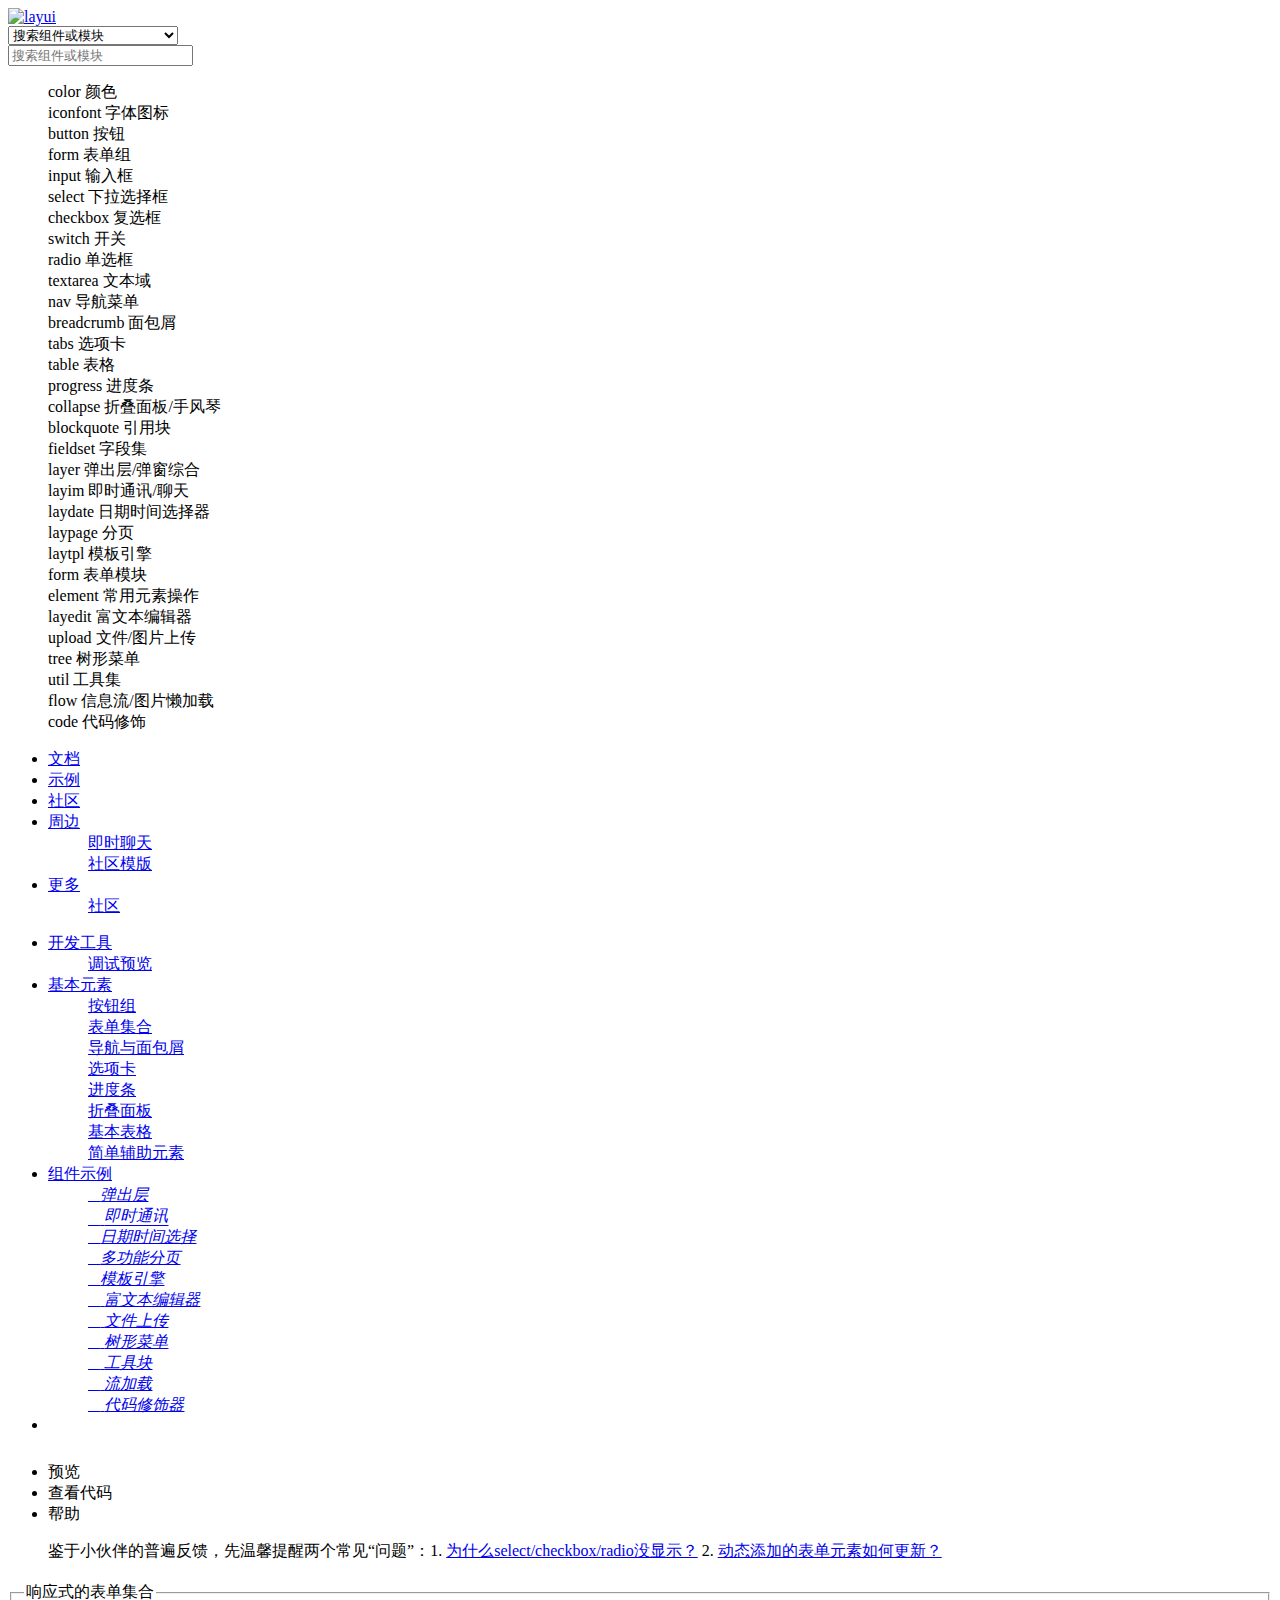
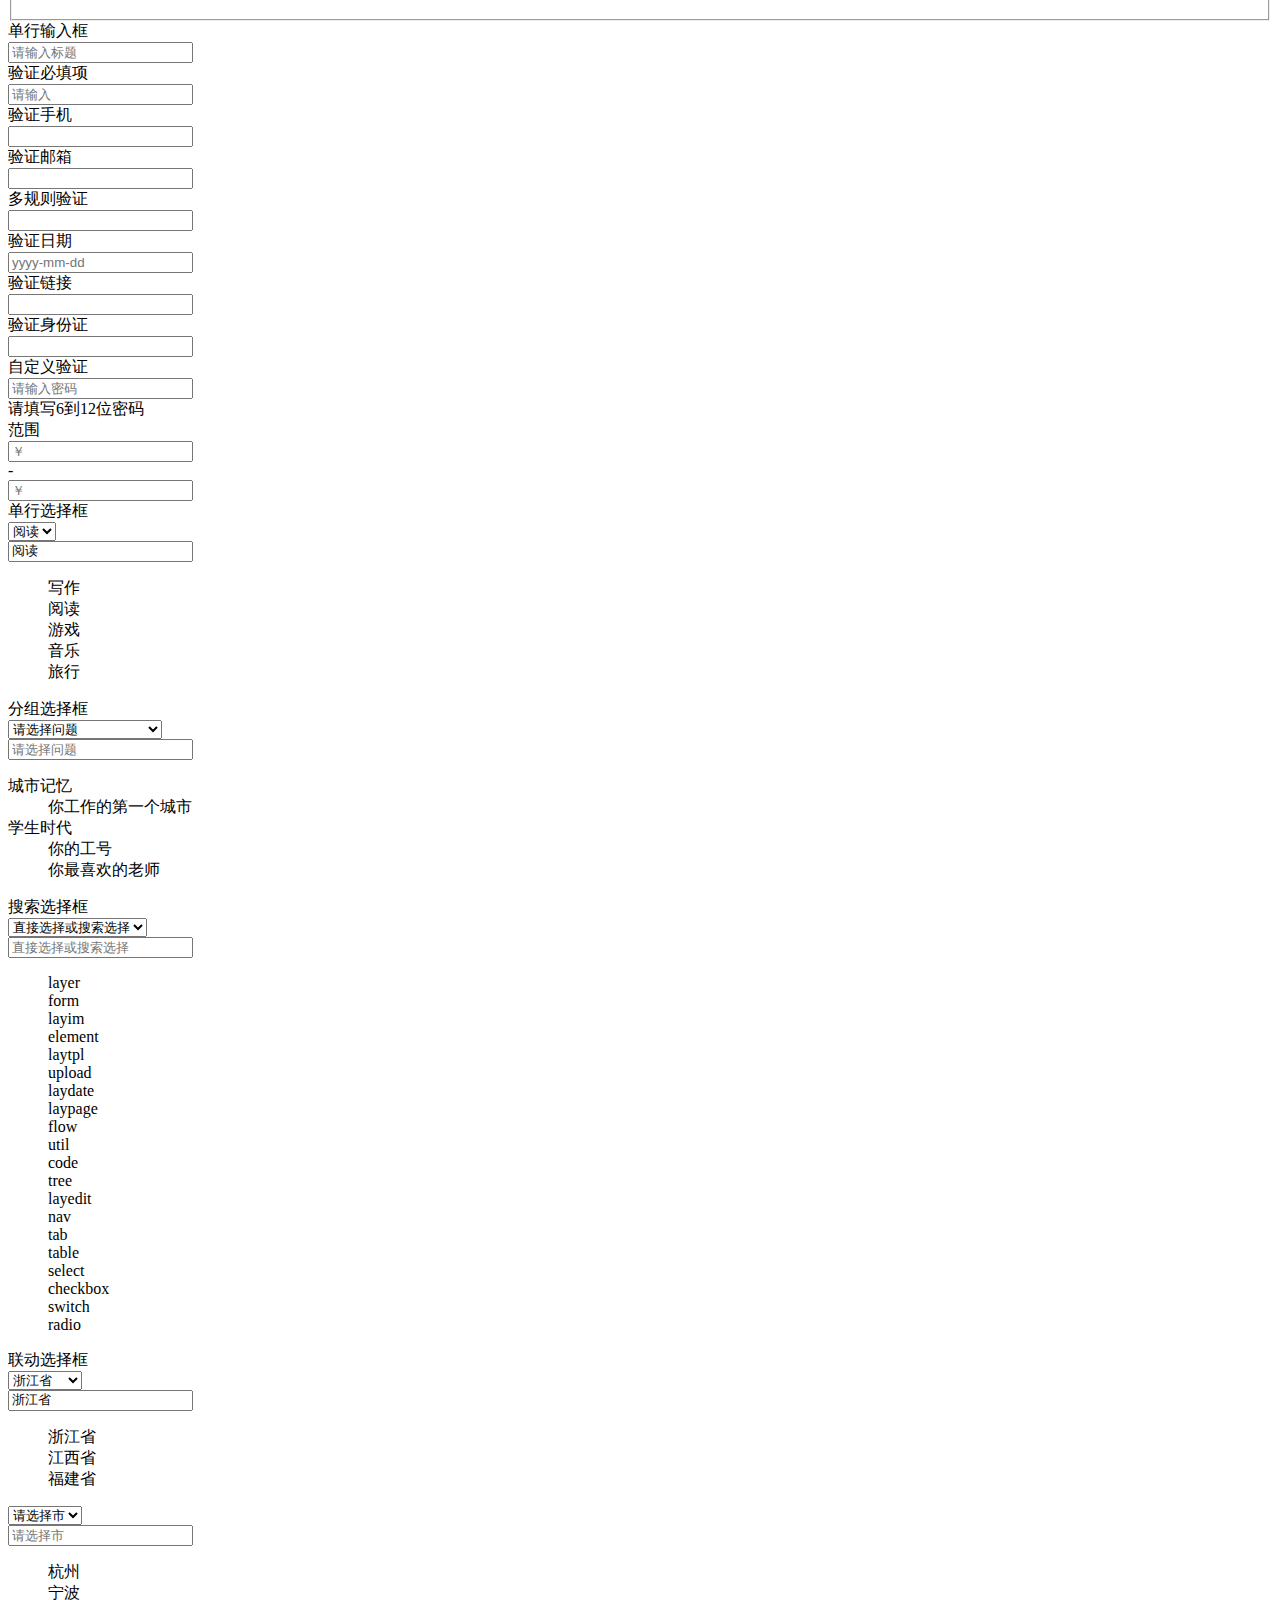
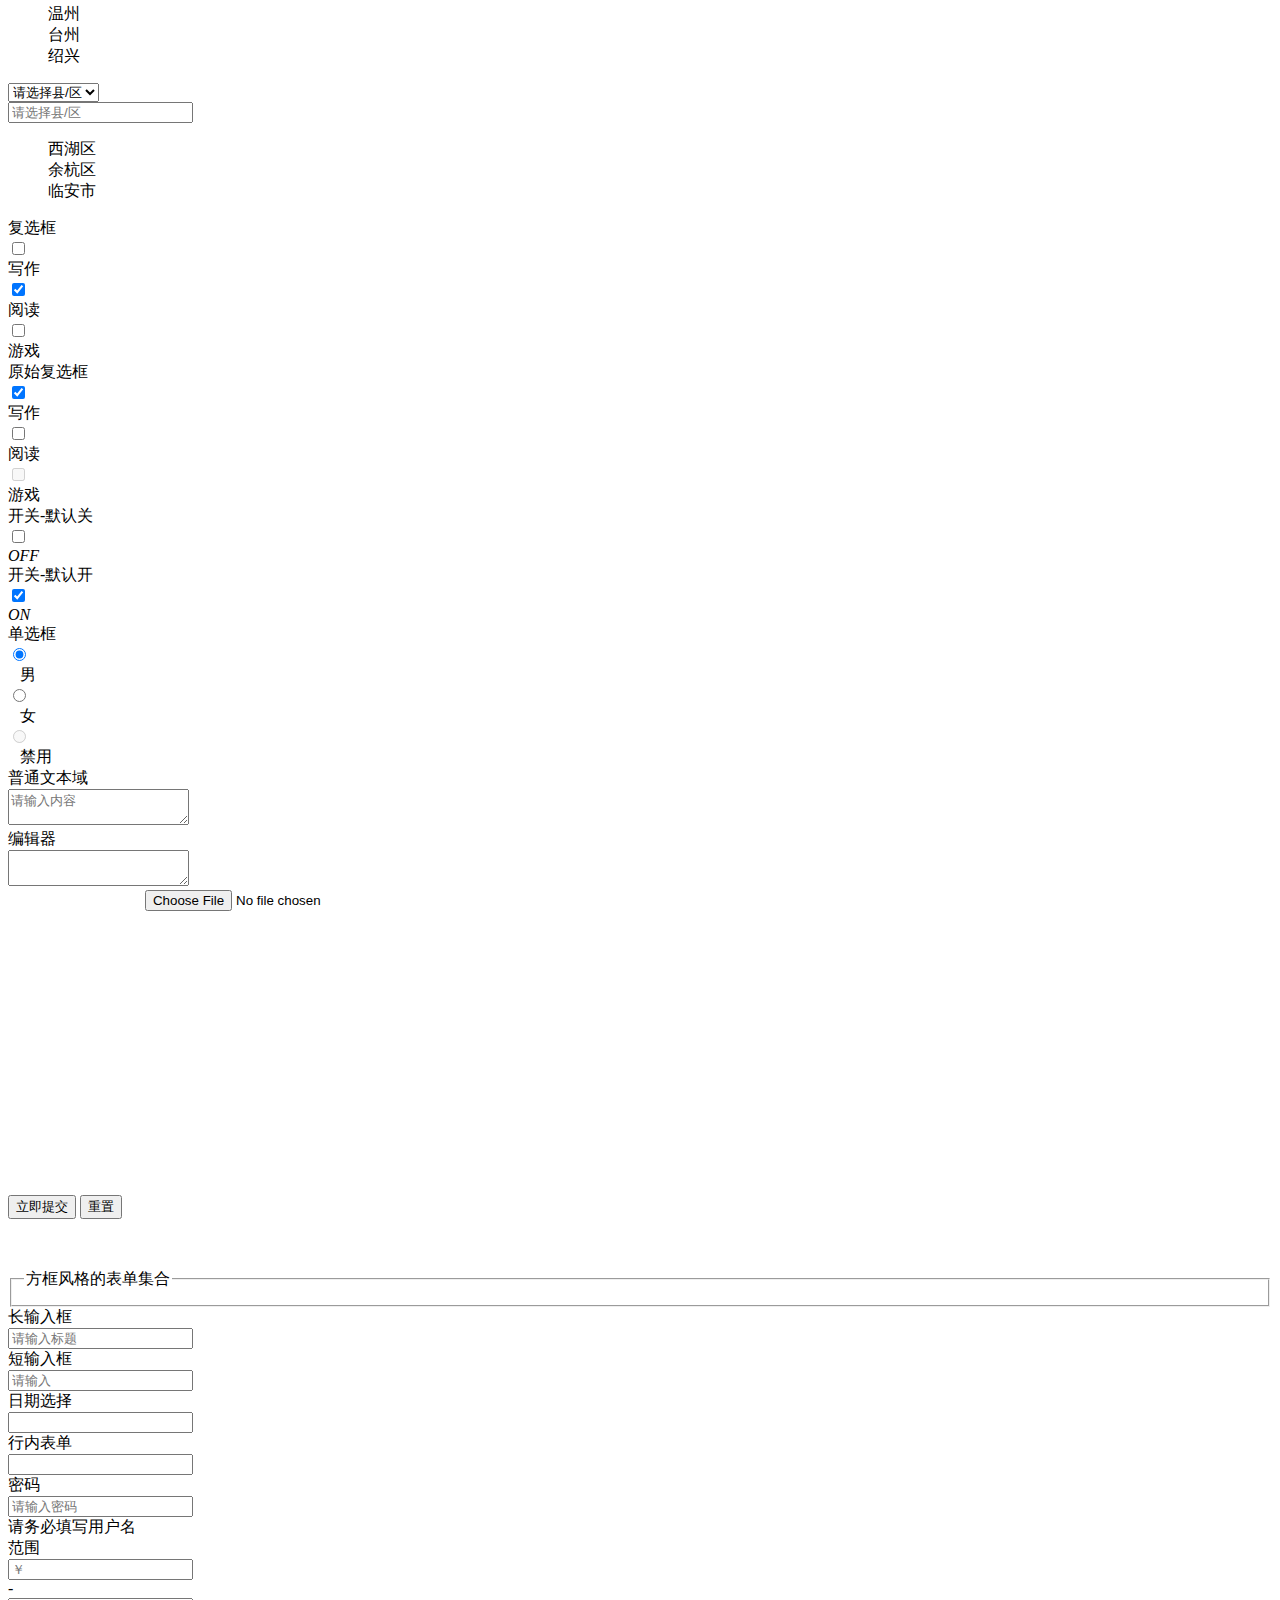
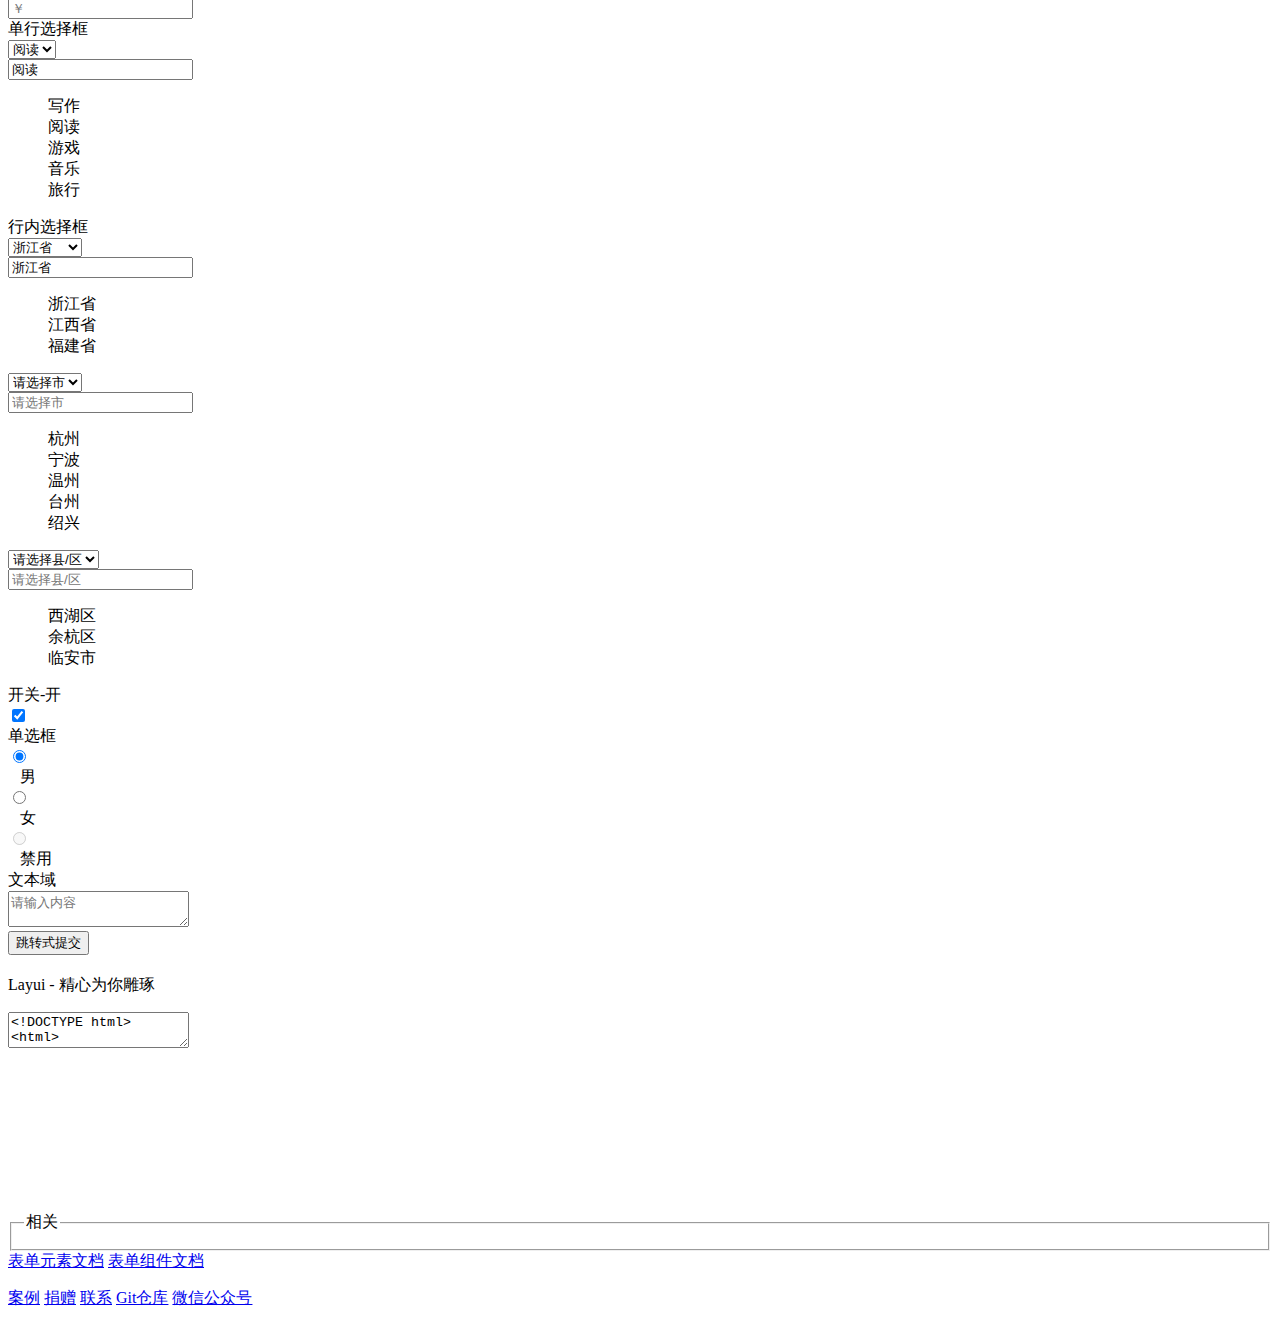
==== admin/static/index.html @ a44e9fb3 "fix add static file that has was included html and js files" ====
<!DOCTYPE html>
<html>
<head>
<head>
<meta charset="utf-8">
<title>admin sblog</title>
<meta name="renderer" content="webkit">
  <meta http-equiv="X-UA-Compatible" content="IE=edge,chrome=1">
  <meta name="viewport" content="width=device-width, initial-scale=1, maximum-scale=1">
  <meta name="apple-mobile-web-app-status-bar-style" content="black"> 
  <meta name="apple-mobile-web-app-capable" content="yes">
  <meta name="format-detection" content="telephone=no">
  
  <link rel="stylesheet" href="/static/layui/src/css/layui.css" media="all">
  <link rel="stylesheet" href="/static/css/glob.css" media="all">
  
</head>
<body>
<div class="layui-layout layui-layout-admin">
<!--" {{{-->
<div class="layui-header header header-demo">
  <div class="layui-main">
    <a class="logo" href="/">
      <img src="//res.layui.com/images/layui/logo.png" alt="layui">
    </a>
    <div class="layui-form component">
      <select lay-search="" lay-filter="component">
        <option value="">搜索组件或模块</option>
        <option value="element/color.html">color 颜色</option>
        <option value="element/icon.html">iconfont 字体图标</option>
        <option value="element/button.html">button 按钮</option>
        <option value="element/form.html">form 表单组</option>
        <option value="element/form.html#input">input 输入框</option>
        <option value="element/form.html#select">select 下拉选择框</option>
        <option value="element/form.html#checkbox">checkbox 复选框</option>
        <option value="element/form.html#switch">switch 开关</option>
        <option value="element/form.html#radio">radio 单选框</option>
        <option value="element/form.html#textarea">textarea 文本域</option>
        <option value="element/nav.html">nav 导航菜单</option>
        <option value="element/nav.html#breadcrumb">breadcrumb 面包屑</option>
        <option value="element/tab.html">tabs 选项卡</option>
        <option value="element/table.html">table 表格</option>
        <option value="element/progress.html">progress 进度条</option>
        <option value="element/collapse.html">collapse 折叠面板/手风琴</option>
        <option value="element/auxiliar.html#blockquote">blockquote 引用块</option>
        <option value="element/auxiliar.html#fieldset">fieldset 字段集</option>
        <option value="modules/layer.html">layer 弹出层/弹窗综合</option>
        <option value="modules/layim.html">layim 即时通讯/聊天</option>
        <option value="modules/laydate.html">laydate 日期时间选择器</option>
        <option value="modules/laypage.html">laypage 分页</option>
        <option value="modules/laytpl.html">laytpl 模板引擎</option>
        <option value="modules/form.html">form 表单模块</option>
        <option value="modules/element.html">element 常用元素操作</option>
        <option value="modules/layedit.html">layedit 富文本编辑器</option>
        <option value="modules/upload.html">upload 文件/图片上传</option>
        <option value="modules/tree.html">tree 树形菜单</option>
        <option value="modules/util.html">util 工具集</option>
        <option value="modules/flow.html">flow 信息流/图片懒加载</option>
        <option value="modules/code.html">code 代码修饰</option>
      </select><div class="layui-unselect layui-form-select"><div class="layui-select-title"><input type="text" placeholder="搜索组件或模块" value="" class="layui-input layui-unselect"><i class="layui-edge"></i></div><dl class="layui-anim layui-anim-upbit"><dd lay-value="element/color.html" class="">color 颜色</dd><dd lay-value="element/icon.html" class="">iconfont 字体图标</dd><dd lay-value="element/button.html" class="">button 按钮</dd><dd lay-value="element/form.html" class="">form 表单组</dd><dd lay-value="element/form.html#input" class="">input 输入框</dd><dd lay-value="element/form.html#select" class="">select 下拉选择框</dd><dd lay-value="element/form.html#checkbox" class="">checkbox 复选框</dd><dd lay-value="element/form.html#switch" class="">switch 开关</dd><dd lay-value="element/form.html#radio" class="">radio 单选框</dd><dd lay-value="element/form.html#textarea" class="">textarea 文本域</dd><dd lay-value="element/nav.html" class="">nav 导航菜单</dd><dd lay-value="element/nav.html#breadcrumb" class="">breadcrumb 面包屑</dd><dd lay-value="element/tab.html" class="">tabs 选项卡</dd><dd lay-value="element/table.html" class="">table 表格</dd><dd lay-value="element/progress.html" class="">progress 进度条</dd><dd lay-value="element/collapse.html" class="">collapse 折叠面板/手风琴</dd><dd lay-value="element/auxiliar.html#blockquote" class="">blockquote 引用块</dd><dd lay-value="element/auxiliar.html#fieldset" class="">fieldset 字段集</dd><dd lay-value="modules/layer.html" class="">layer 弹出层/弹窗综合</dd><dd lay-value="modules/layim.html" class="">layim 即时通讯/聊天</dd><dd lay-value="modules/laydate.html" class="">laydate 日期时间选择器</dd><dd lay-value="modules/laypage.html" class="">laypage 分页</dd><dd lay-value="modules/laytpl.html" class="">laytpl 模板引擎</dd><dd lay-value="modules/form.html" class="">form 表单模块</dd><dd lay-value="modules/element.html" class="">element 常用元素操作</dd><dd lay-value="modules/layedit.html" class="">layedit 富文本编辑器</dd><dd lay-value="modules/upload.html" class="">upload 文件/图片上传</dd><dd lay-value="modules/tree.html" class="">tree 树形菜单</dd><dd lay-value="modules/util.html" class="">util 工具集</dd><dd lay-value="modules/flow.html" class="">flow 信息流/图片懒加载</dd><dd lay-value="modules/code.html" class="">code 代码修饰</dd></dl></div>
    </div>
    <ul class="layui-nav" pc="">
      <li class="layui-nav-item ">
        <a href="/doc/">文档</a>
      </li>
      <li class="layui-nav-item layui-this">
        <a href="/demo/">示例</a>
      </li>
      <!--<li class="layui-nav-item" pc>
        <a href="/xx/" target="_blank">后台</a>
      </li>-->
      <li class="layui-nav-item" pc="">
        <a href="http://fly.layui.com/" target="_blank">社区</a>
      </li>
      <li class="layui-nav-item" pc="">
        <a href="javascript:;">周边<span class="layui-nav-more"></span></a>
        <dl class="layui-nav-child">
          <dd><a href="http://layim.layui.com/" target="_blank">即时聊天</a></dd>
          <dd><a href="http://fly.layui.com/jie/8157.html" target="_blank">社区模版</a></dd>
        </dl>
      </li>
      <li class="layui-nav-item" mobile="">
        <a href="javascript:;">更多<span class="layui-nav-more"></span></a>
        <dl class="layui-nav-child">
          <dd><a href="http://fly.layui.com/" target="_blank">社区</a></dd>
        </dl>
      </li>
    <span class="layui-nav-bar"></span></ul>
  </div>
</div>

<!--" }}}-->

<!--{{{ silder-->
<div class="layui-side layui-bg-black">
    <div class="layui-side-scroll">
      
<ul class="layui-nav layui-nav-tree site-demo-nav">
  
  <li class="layui-nav-item layui-nav-itemed">
    <a class="javascript:;" href="javascript:;">开发工具<span class="layui-nav-more"></span></a>
    <dl class="layui-nav-child">
      <dd>
        <a href="/demo/">调试预览</a>
      </dd>
    </dl>
  </li>
  
  <li class="layui-nav-item layui-nav-itemed">
    <a class="javascript:;" href="javascript:;">基本元素<span class="layui-nav-more"></span></a>
    <dl class="layui-nav-child">
      <dd class="">
        <a href="/demo/button.html">按钮组</a>
      </dd>
      <dd class="">
        <a href="/demo/form.html">表单集合</a>
      </dd>
      <dd class="">
        <a href="/demo/nav.html">导航与面包屑</a>
      </dd>
      <dd class="">
        <a href="/demo/tab.html">选项卡</a>
      </dd>
      <dd class="">
        <a href="/demo/progress.html">进度条</a>
      </dd>
      <dd class="">
        <a href="/demo/collapse.html">折叠面板</a>
      </dd>
      <dd class="">
        <a href="/demo/table.html">基本表格</a>
      </dd>
      <dd class="">
        <a href="/demo/auxiliar.html">简单辅助元素</a>
      </dd>
    </dl>
  </li>
  
  <li class="layui-nav-item layui-nav-itemed">
    <a class="javascript:;" href="javascript:;">组件示例<span class="layui-nav-more"></span></a>
    <dl class="layui-nav-child">
      <dd class="layui-this">
        <a href="/demo/layer.html">
          <i class="layui-icon" style="top: 3px;"></i><cite>弹出层</cite>
        </a>
      </dd>
       <dd class="">
        <a href="/demo/layim.html">
          <i class="layui-icon" style="position: relative; top: 3px;"></i>
          <cite>即时通讯</cite>
        </a>
      </dd>
       <dd class="">
        <a href="/demo/laydate.html">
          <i class="layui-icon" style="top: 1px;"></i><cite>日期时间选择</cite>
        </a>
      </dd>
       <dd class="">
        <a href="/demo/laypage.html">
          <i class="layui-icon"></i><cite>多功能分页</cite>
        </a>
      </dd>
       <dd class="">
        <a href="/demo/laytpl.html">
          <i class="layui-icon"></i><cite>模板引擎</cite>
        </a>
      </dd>
       <dd class="">
        <a href="/demo/layedit.html">
          <i class="layui-icon"></i>
          <cite>富文本编辑器</cite>
        </a>
      </dd>
       <dd class="">
        <a href="/demo/upload.html">
          <i class="layui-icon"></i>
          <cite>文件上传</cite>
        </a>
      </dd>
       <dd class="">
        <a href="/demo/tree.html">
          <i class="layui-icon"></i>
          <cite>树形菜单</cite>
        </a>
      </dd>
      <dd class="">
        <a href="/demo/util.html">
          <i class="layui-icon"></i>
          <cite>工具块</cite>
        </a>
      </dd>
      <dd class="">
        <a href="/demo/flow.html">
          <i class="layui-icon"></i>
          <cite>流加载</cite>
        </a>
      </dd>
      <dd class="">
        <a href="/demo/code.html">
          <i class="layui-icon" style="top: 1px;"></i>
          <cite>代码修饰器</cite>
        </a>
      </dd>
    </dl>
  </li>
  
  <li class="layui-nav-item" style="height: 30px; text-align: center"></li>
<span class="layui-nav-bar" style="top: 85px; height: 45px; opacity: 1;"></span></ul>

    </div>
  </div>
<!--" }}}-->

<!--" {{{main brief-->
<div class="layui-tab layui-tab-brief" lay-filter="demoTitle">
    <ul class="layui-tab-title site-demo-title">
      <li class="layui-this">预览</li>
      <li>查看代码</li>
      <li>帮助</li>
    </ul>
    <div class="layui-body layui-tab-content site-demo site-demo-body">
    
    
      <div class="layui-tab-item layui-show">
        <div class="layui-main">
          <div id="LAY_preview">
          
<blockquote class="layui-elem-quote">
  鉴于小伙伴的普遍反馈，先温馨提醒两个常见“问题”：1. <a href="http://www.layui.com/doc/base/faq.html#form" target="_blank">为什么select/checkbox/radio没显示？</a> 2. <a href="http://www.layui.com/doc/modules/form.html#render" target="_blank">动态添加的表单元素如何更新？</a>
</blockquote>
              
<fieldset class="layui-elem-field layui-field-title" style="margin-top: 20px;">
  <legend>响应式的表单集合</legend>
</fieldset>
 
<form class="layui-form" action="">
  <div class="layui-form-item">
    <label class="layui-form-label">单行输入框</label>
    <div class="layui-input-block">
      <input type="text" name="title" lay-verify="title" autocomplete="off" placeholder="请输入标题" class="layui-input">
    </div>
  </div>
  <div class="layui-form-item">
    <label class="layui-form-label">验证必填项</label>
    <div class="layui-input-block">
      <input type="text" name="username" lay-verify="required" placeholder="请输入" autocomplete="off" class="layui-input">
    </div>
  </div>
  
  <div class="layui-form-item">
    <div class="layui-inline">
      <label class="layui-form-label">验证手机</label>
      <div class="layui-input-inline">
        <input type="tel" name="phone" lay-verify="phone" autocomplete="off" class="layui-input">
      </div>
    </div>
    <div class="layui-inline">
      <label class="layui-form-label">验证邮箱</label>
      <div class="layui-input-inline">
        <input type="text" name="email" lay-verify="email" autocomplete="off" class="layui-input">
      </div>
    </div>
  </div>
  
  <div class="layui-form-item">
    <div class="layui-inline">
      <label class="layui-form-label">多规则验证</label>
      <div class="layui-input-inline">
        <input type="text" name="number" lay-verify="required|number" autocomplete="off" class="layui-input">
      </div>
    </div>
    <div class="layui-inline">
      <label class="layui-form-label">验证日期</label>
      <div class="layui-input-inline">
        <input type="text" name="date" id="date" lay-verify="date" placeholder="yyyy-mm-dd" autocomplete="off" class="layui-input" onclick="layui.laydate({elem: this})">
      </div>
    </div>
    <div class="layui-inline">
      <label class="layui-form-label">验证链接</label>
      <div class="layui-input-inline">
        <input type="tel" name="url" lay-verify="url" autocomplete="off" class="layui-input">
      </div>
    </div>
  </div>
  
  <div class="layui-form-item">
    <label class="layui-form-label">验证身份证</label>
    <div class="layui-input-block">
      <input type="text" name="identity" lay-verify="identity" placeholder="" autocomplete="off" class="layui-input">
    </div>
  </div>
  <div class="layui-form-item">
    <label class="layui-form-label">自定义验证</label>
    <div class="layui-input-inline">
      <input type="password" name="password" lay-verify="pass" placeholder="请输入密码" autocomplete="off" class="layui-input">
    </div>
    <div class="layui-form-mid layui-word-aux">请填写6到12位密码</div>
  </div>
  
  <div class="layui-form-item">
    <div class="layui-inline">
      <label class="layui-form-label">范围</label>
      <div class="layui-input-inline" style="width: 100px;">
        <input type="text" name="price_min" placeholder="￥" autocomplete="off" class="layui-input">
      </div>
      <div class="layui-form-mid">-</div>
      <div class="layui-input-inline" style="width: 100px;">
        <input type="text" name="price_max" placeholder="￥" autocomplete="off" class="layui-input">
      </div>
    </div>
  </div>
  
  <div class="layui-form-item">
    <label class="layui-form-label">单行选择框</label>
    <div class="layui-input-block">
      <select name="interest" lay-filter="aihao">
        <option value=""></option>
        <option value="0">写作</option>
        <option value="1" selected="">阅读</option>
        <option value="2">游戏</option>
        <option value="3">音乐</option>
        <option value="4">旅行</option>
      </select><div class="layui-unselect layui-form-select"><div class="layui-select-title"><input type="text" placeholder="请选择" value="阅读" readonly="" class="layui-input layui-unselect"><i class="layui-edge"></i></div><dl class="layui-anim layui-anim-upbit"><dd lay-value="0" class="">写作</dd><dd lay-value="1" class="layui-this">阅读</dd><dd lay-value="2" class="">游戏</dd><dd lay-value="3" class="">音乐</dd><dd lay-value="4" class="">旅行</dd></dl></div>
    </div>
  </div>
  
  
  <div class="layui-form-item">
    <div class="layui-inline">
      <label class="layui-form-label">分组选择框</label>
      <div class="layui-input-inline">
        <select name="quiz">
          <option value="">请选择问题</option>
          <optgroup label="城市记忆">
            <option value="你工作的第一个城市">你工作的第一个城市</option>
          </optgroup>
          <optgroup label="学生时代">
            <option value="你的工号">你的工号</option>
            <option value="你最喜欢的老师">你最喜欢的老师</option>
          </optgroup>
        </select><div class="layui-unselect layui-form-select"><div class="layui-select-title"><input type="text" placeholder="请选择问题" value="" readonly="" class="layui-input layui-unselect"><i class="layui-edge"></i></div><dl class="layui-anim layui-anim-upbit layui-select-group"><dt>城市记忆</dt><dd lay-value="你工作的第一个城市" class="">你工作的第一个城市</dd><dt>学生时代</dt><dd lay-value="你的工号" class="">你的工号</dd><dd lay-value="你最喜欢的老师" class="">你最喜欢的老师</dd></dl></div>
      </div>
    </div>
    <div class="layui-inline">
      <label class="layui-form-label">搜索选择框</label>
      <div class="layui-input-inline">
        <select name="modules" lay-verify="required" lay-search="">
          <option value="">直接选择或搜索选择</option>
          <option value="1">layer</option>
          <option value="2">form</option>
          <option value="3">layim</option>
          <option value="4">element</option>
          <option value="5">laytpl</option>
          <option value="6">upload</option>
          <option value="7">laydate</option>
          <option value="8">laypage</option>
          <option value="9">flow</option>
          <option value="10">util</option>
          <option value="11">code</option>
          <option value="12">tree</option>
          <option value="13">layedit</option>
          <option value="14">nav</option>
          <option value="15">tab</option>
          <option value="16">table</option>
          <option value="17">select</option>
          <option value="18">checkbox</option>
          <option value="19">switch</option>
          <option value="20">radio</option>
        </select><div class="layui-unselect layui-form-select"><div class="layui-select-title"><input type="text" placeholder="直接选择或搜索选择" value="" class="layui-input layui-unselect"><i class="layui-edge"></i></div><dl class="layui-anim layui-anim-upbit"><dd lay-value="1" class="">layer</dd><dd lay-value="2" class="">form</dd><dd lay-value="3" class="">layim</dd><dd lay-value="4" class="">element</dd><dd lay-value="5" class="">laytpl</dd><dd lay-value="6" class="">upload</dd><dd lay-value="7" class="">laydate</dd><dd lay-value="8" class="">laypage</dd><dd lay-value="9" class="">flow</dd><dd lay-value="10" class="">util</dd><dd lay-value="11" class="">code</dd><dd lay-value="12" class="">tree</dd><dd lay-value="13" class="">layedit</dd><dd lay-value="14" class="">nav</dd><dd lay-value="15" class="">tab</dd><dd lay-value="16" class="">table</dd><dd lay-value="17" class="">select</dd><dd lay-value="18" class="">checkbox</dd><dd lay-value="19" class="">switch</dd><dd lay-value="20" class="">radio</dd></dl></div>
      </div>
    </div>
  </div>
  
  <div class="layui-form-item">
    <label class="layui-form-label">联动选择框</label>
    <div class="layui-input-inline">
      <select name="quiz1">
        <option value="">请选择省</option>
        <option value="浙江" selected="">浙江省</option>
        <option value="你的工号">江西省</option>
        <option value="你最喜欢的老师">福建省</option>
      </select><div class="layui-unselect layui-form-select"><div class="layui-select-title"><input type="text" placeholder="请选择省" value="浙江省" readonly="" class="layui-input layui-unselect"><i class="layui-edge"></i></div><dl class="layui-anim layui-anim-upbit"><dd lay-value="浙江" class="layui-this">浙江省</dd><dd lay-value="你的工号" class="">江西省</dd><dd lay-value="你最喜欢的老师" class="">福建省</dd></dl></div>
    </div>
    <div class="layui-input-inline">
      <select name="quiz2">
        <option value="">请选择市</option>
        <option value="杭州">杭州</option>
        <option value="宁波" disabled="">宁波</option>
        <option value="温州">温州</option>
        <option value="温州">台州</option>
        <option value="温州">绍兴</option>
      </select><div class="layui-unselect layui-form-select"><div class="layui-select-title"><input type="text" placeholder="请选择市" value="" readonly="" class="layui-input layui-unselect"><i class="layui-edge"></i></div><dl class="layui-anim layui-anim-upbit"><dd lay-value="杭州" class="">杭州</dd><dd lay-value="宁波" class=" layui-disabled">宁波</dd><dd lay-value="温州" class="">温州</dd><dd lay-value="温州" class="">台州</dd><dd lay-value="温州" class="">绍兴</dd></dl></div>
    </div>
    <div class="layui-input-inline">
      <select name="quiz3">
        <option value="">请选择县/区</option>
        <option value="西湖区">西湖区</option>
        <option value="余杭区">余杭区</option>
        <option value="拱墅区">临安市</option>
      </select><div class="layui-unselect layui-form-select"><div class="layui-select-title"><input type="text" placeholder="请选择县/区" value="" readonly="" class="layui-input layui-unselect"><i class="layui-edge"></i></div><dl class="layui-anim layui-anim-upbit"><dd lay-value="西湖区" class="">西湖区</dd><dd lay-value="余杭区" class="">余杭区</dd><dd lay-value="拱墅区" class="">临安市</dd></dl></div>
    </div>
  </div>
  
  <div class="layui-form-item">
    <label class="layui-form-label">复选框</label>
    <div class="layui-input-block">
      <input type="checkbox" name="like[write]" title="写作"><div class="layui-unselect layui-form-checkbox" lay-skin=""><span>写作</span><i class="layui-icon"></i></div>
      <input type="checkbox" name="like[read]" title="阅读" checked=""><div class="layui-unselect layui-form-checkbox layui-form-checked" lay-skin=""><span>阅读</span><i class="layui-icon"></i></div>
      <input type="checkbox" name="like[game]" title="游戏"><div class="layui-unselect layui-form-checkbox" lay-skin=""><span>游戏</span><i class="layui-icon"></i></div>
    </div>
  </div>
  
  <div class="layui-form-item" pane="">
    <label class="layui-form-label">原始复选框</label>
    <div class="layui-input-block">
      <input type="checkbox" name="like1[write]" lay-skin="primary" title="写作" checked=""><div class="layui-unselect layui-form-checkbox layui-form-checked" lay-skin="primary"><span>写作</span><i class="layui-icon"></i></div>
      <input type="checkbox" name="like1[read]" lay-skin="primary" title="阅读"><div class="layui-unselect layui-form-checkbox" lay-skin="primary"><span>阅读</span><i class="layui-icon"></i></div>
      <input type="checkbox" name="like1[game]" lay-skin="primary" title="游戏" disabled=""><div class="layui-unselect layui-form-checkbox layui-checkbox-disbaled layui-disabled" lay-skin="primary"><span>游戏</span><i class="layui-icon"></i></div>
    </div>
  </div>
  
  <div class="layui-form-item">
    <label class="layui-form-label">开关-默认关</label>
    <div class="layui-input-block">
      <input type="checkbox" name="close" lay-skin="switch" lay-text="ON|OFF"><div class="layui-unselect layui-form-switch" lay-skin="_switch"><em>OFF</em><i></i></div>
    </div>
  </div>
  <div class="layui-form-item">
    <label class="layui-form-label">开关-默认开</label>
    <div class="layui-input-block">
      <input type="checkbox" checked="" name="open" lay-skin="switch" lay-filter="switchTest" lay-text="ON|OFF"><div class="layui-unselect layui-form-switch layui-form-onswitch" lay-skin="_switch"><em>ON</em><i></i></div>
    </div>
  </div>
  <div class="layui-form-item">
    <label class="layui-form-label">单选框</label>
    <div class="layui-input-block">
      <input type="radio" name="sex" value="男" title="男" checked=""><div class="layui-unselect layui-form-radio layui-form-radioed"><i class="layui-anim layui-icon"></i><span>男</span></div>
      <input type="radio" name="sex" value="女" title="女"><div class="layui-unselect layui-form-radio"><i class="layui-anim layui-icon"></i><span>女</span></div>
      <input type="radio" name="sex" value="禁" title="禁用" disabled=""><div class="layui-unselect layui-form-radio layui-radio-disbaled layui-disabled"><i class="layui-anim layui-icon"></i><span>禁用</span></div>
    </div>
  </div>
  <div class="layui-form-item layui-form-text">
    <label class="layui-form-label">普通文本域</label>
    <div class="layui-input-block">
      <textarea placeholder="请输入内容" class="layui-textarea"></textarea>
    </div>
  </div>
  <div class="layui-form-item layui-form-text">
    <label class="layui-form-label">编辑器</label>
    <div class="layui-input-block">
      <textarea class="layui-textarea layui-hide" name="content" lay-verify="content" id="LAY_demo_editor"></textarea><div class="layui-layedit"><div class="layui-unselect layui-layedit-tool"><i class="layui-icon layedit-tool-b" title="加粗" lay-command="Bold" layedit-event="b" "=""></i><i class="layui-icon layedit-tool-i" title="斜体" lay-command="italic" layedit-event="i" "=""></i><i class="layui-icon layedit-tool-u" title="下划线" lay-command="underline" layedit-event="u" "=""></i><i class="layui-icon layedit-tool-d" title="删除线" lay-command="strikeThrough" layedit-event="d" "=""></i><span class="layedit-tool-mid"></span><i class="layui-icon layedit-tool-left" title="左对齐" lay-command="justifyLeft" layedit-event="left" "=""></i><i class="layui-icon layedit-tool-center" title="居中对齐" lay-command="justifyCenter" layedit-event="center" "=""></i><i class="layui-icon layedit-tool-right" title="右对齐" lay-command="justifyRight" layedit-event="right" "=""></i><span class="layedit-tool-mid"></span><i class="layui-icon layedit-tool-link" title="插入链接" layedit-event="link" "=""></i><i class="layui-icon layedit-tool-unlink layui-disabled" title="清除链接" lay-command="unlink" layedit-event="unlink" "=""></i><i class="layui-icon layedit-tool-face" title="表情" layedit-event="face" "=""></i><i class="layui-icon layedit-tool-image" title="图片" layedit-event="image"><input type="file" name="file"></i></div><div class="layui-layedit-iframe"><iframe id="LAY_layedit_1" name="LAY_layedit_1" textarea="LAY_demo_editor" frameborder="0" style="height: 280px;"></iframe></div></div>
    </div>
  </div>
  <div class="layui-form-item">
    <div class="layui-input-block">
      <button class="layui-btn" lay-submit="" lay-filter="demo1">立即提交</button>
      <button type="reset" class="layui-btn layui-btn-primary">重置</button>
    </div>
  </div>
</form>
<fieldset class="layui-elem-field layui-field-title" style="margin-top: 50px;">
  <legend>方框风格的表单集合</legend>
</fieldset>
<form class="layui-form layui-form-pane" action="">
  <div class="layui-form-item">
    <label class="layui-form-label">长输入框</label>
    <div class="layui-input-block">
      <input type="text" name="title" autocomplete="off" placeholder="请输入标题" class="layui-input">
    </div>
  </div>
  <div class="layui-form-item">
    <label class="layui-form-label">短输入框</label>
    <div class="layui-input-inline">
      <input type="text" name="username" lay-verify="required" placeholder="请输入" autocomplete="off" class="layui-input">
    </div>
  </div>
  
  <div class="layui-form-item">
    <div class="layui-inline">
      <label class="layui-form-label">日期选择</label>
      <div class="layui-input-block">
        <input type="text" name="date" id="date" autocomplete="off" class="layui-input" onclick="layui.laydate({elem: this})">
      </div>
    </div>
    <div class="layui-inline">
      <label class="layui-form-label">行内表单</label>
      <div class="layui-input-inline">
        <input type="number" name="number" autocomplete="off" class="layui-input">
      </div>
    </div>
  </div>
  <div class="layui-form-item">
    <label class="layui-form-label">密码</label>
    <div class="layui-input-inline">
      <input type="password" name="password" placeholder="请输入密码" autocomplete="off" class="layui-input">
    </div>
    <div class="layui-form-mid layui-word-aux">请务必填写用户名</div>
  </div>
  
  <div class="layui-form-item">
    <div class="layui-inline">
      <label class="layui-form-label">范围</label>
      <div class="layui-input-inline" style="width: 100px;">
        <input type="text" name="price_min" placeholder="￥" autocomplete="off" class="layui-input">
      </div>
      <div class="layui-form-mid">-</div>
      <div class="layui-input-inline" style="width: 100px;">
        <input type="text" name="price_max" placeholder="￥" autocomplete="off" class="layui-input">
      </div>
    </div>
  </div>
  
  <div class="layui-form-item">
    <label class="layui-form-label">单行选择框</label>
    <div class="layui-input-block">
      <select name="interest" lay-filter="aihao">
        <option value=""></option>
        <option value="0">写作</option>
        <option value="1" selected="">阅读</option>
        <option value="2">游戏</option>
        <option value="3">音乐</option>
        <option value="4">旅行</option>
      </select><div class="layui-unselect layui-form-select"><div class="layui-select-title"><input type="text" placeholder="请选择" value="阅读" readonly="" class="layui-input layui-unselect"><i class="layui-edge"></i></div><dl class="layui-anim layui-anim-upbit"><dd lay-value="0" class="">写作</dd><dd lay-value="1" class="layui-this">阅读</dd><dd lay-value="2" class="">游戏</dd><dd lay-value="3" class="">音乐</dd><dd lay-value="4" class="">旅行</dd></dl></div>
    </div>
  </div>
  
  <div class="layui-form-item">
    <label class="layui-form-label">行内选择框</label>
    <div class="layui-input-inline">
      <select name="quiz1">
        <option value="">请选择省</option>
        <option value="浙江" selected="">浙江省</option>
        <option value="你的工号">江西省</option>
        <option value="你最喜欢的老师">福建省</option>
      </select><div class="layui-unselect layui-form-select"><div class="layui-select-title"><input type="text" placeholder="请选择省" value="浙江省" readonly="" class="layui-input layui-unselect"><i class="layui-edge"></i></div><dl class="layui-anim layui-anim-upbit"><dd lay-value="浙江" class="layui-this">浙江省</dd><dd lay-value="你的工号" class="">江西省</dd><dd lay-value="你最喜欢的老师" class="">福建省</dd></dl></div>
    </div>
    <div class="layui-input-inline">
      <select name="quiz2">
        <option value="">请选择市</option>
        <option value="杭州">杭州</option>
        <option value="宁波" disabled="">宁波</option>
        <option value="温州">温州</option>
        <option value="温州">台州</option>
        <option value="温州">绍兴</option>
      </select><div class="layui-unselect layui-form-select"><div class="layui-select-title"><input type="text" placeholder="请选择市" value="" readonly="" class="layui-input layui-unselect"><i class="layui-edge"></i></div><dl class="layui-anim layui-anim-upbit"><dd lay-value="杭州" class="">杭州</dd><dd lay-value="宁波" class=" layui-disabled">宁波</dd><dd lay-value="温州" class="">温州</dd><dd lay-value="温州" class="">台州</dd><dd lay-value="温州" class="">绍兴</dd></dl></div>
    </div>
    <div class="layui-input-inline">
      <select name="quiz3">
        <option value="">请选择县/区</option>
        <option value="西湖区">西湖区</option>
        <option value="余杭区">余杭区</option>
        <option value="拱墅区">临安市</option>
      </select><div class="layui-unselect layui-form-select"><div class="layui-select-title"><input type="text" placeholder="请选择县/区" value="" readonly="" class="layui-input layui-unselect"><i class="layui-edge"></i></div><dl class="layui-anim layui-anim-upbit"><dd lay-value="西湖区" class="">西湖区</dd><dd lay-value="余杭区" class="">余杭区</dd><dd lay-value="拱墅区" class="">临安市</dd></dl></div>
    </div>
  </div>
  <div class="layui-form-item" pane="">
    <label class="layui-form-label">开关-开</label>
    <div class="layui-input-block">
      <input type="checkbox" checked="" name="open" lay-skin="switch" lay-filter="switchTest" title="开关"><div class="layui-unselect layui-form-switch layui-form-onswitch" lay-skin="_switch"><em></em><i></i></div>
    </div>
  </div>
  <div class="layui-form-item" pane="">
    <label class="layui-form-label">单选框</label>
    <div class="layui-input-block">
      <input type="radio" name="sex" value="男" title="男" checked=""><div class="layui-unselect layui-form-radio layui-form-radioed"><i class="layui-anim layui-icon"></i><span>男</span></div>
      <input type="radio" name="sex" value="女" title="女"><div class="layui-unselect layui-form-radio"><i class="layui-anim layui-icon"></i><span>女</span></div>
      <input type="radio" name="sex" value="禁" title="禁用" disabled=""><div class="layui-unselect layui-form-radio layui-radio-disbaled layui-disabled"><i class="layui-anim layui-icon"></i><span>禁用</span></div>
    </div>
  </div>
  <div class="layui-form-item layui-form-text">
    <label class="layui-form-label">文本域</label>
    <div class="layui-input-block">
      <textarea placeholder="请输入内容" class="layui-textarea"></textarea>
    </div>
  </div>
  <div class="layui-form-item">
    <button class="layui-btn" lay-submit="" lay-filter="demo2">跳转式提交</button>
  </div>
</form>
          </div>
          <div class="layui-elem-quote" style="margin-top: 20px;">
  <p>Layui - 精心为你雕琢</p>
</div>
        </div>
      </div>
      
      
      <div class="layui-tab-item">
<textarea class="layui-border-box site-demo-text site-demo-code" id="LAY_democode" spellcheck="false" readonly="">&lt;!DOCTYPE html&gt;
&lt;html&gt;
&lt;head&gt;
  &lt;meta charset="utf-8"&gt;
  &lt;title&gt;layui&lt;/title&gt;
  &lt;meta name="renderer" content="webkit"&gt;
  &lt;meta http-equiv="X-UA-Compatible" content="IE=edge,chrome=1"&gt;
  &lt;meta name="viewport" content="width=device-width, initial-scale=1, maximum-scale=1"&gt;
  &lt;link rel="stylesheet" href="//res.layui.com/layui/build/css/layui.css"  media="all"&gt;
  &lt;!-- 注意：如果你直接复制所有代码到本地，上述css路径需要改成你本地的 --&gt;
&lt;/head&gt;
</textarea>
      </div>
      <div class="layui-tab-item">
        <div class="layui-main">
          <p></p>
          
          
<div style="margin: 15px 0;">
  <ins class="adsbygoogle" style="display:inline-block;width:970px;height:90px" data-ad-client="ca-pub-6111334333458862" data-ad-slot="6835627838" data-adsbygoogle-status="done"><ins id="aswift_0_expand" style="display:inline-table;border:none;height:90px;margin:0;padding:0;position:relative;visibility:visible;width:970px;background-color:transparent"><ins id="aswift_0_anchor" style="display:block;border:none;height:90px;margin:0;padding:0;position:relative;visibility:visible;width:970px;background-color:transparent"><iframe width="970" height="90" frameborder="0" marginwidth="0" marginheight="0" vspace="0" hspace="0" allowtransparency="true" scrolling="no" allowfullscreen="true" onload="var i=this.id,s=window.google_iframe_oncopy,H=s&amp;&amp;s.handlers,h=H&amp;&amp;H[i],w=this.contentWindow,d;try{d=w.document}catch(e){}if(h&amp;&amp;d&amp;&amp;(!d.body||!d.body.firstChild)){if(h.call){setTimeout(h,0)}else if(h.match){try{h=s.upd(h,i)}catch(e){}w.location.replace(h)}}" id="aswift_0" name="aswift_0" style="left:0;position:absolute;top:0;"></iframe></ins></ins></ins>
</div>

          
          <fieldset class="layui-elem-field layui-field-title" style="margin-top: 50px;">
            <legend>相关</legend>
          </fieldset>
          <a class="layui-btn layui-btn-normal" href="/doc/element/form.html" target="_blank">表单元素文档</a>
          <a class="layui-btn layui-btn-normal" href="/doc/modules/form.html" target="_blank">表单组件文档</a>
        </div>
      </div>
        
        
    </div>
  </div>
<!--" }}}-->

<!--" {{{footer-->
<div class="layui-footer footer footer-demo">
  <div class="layui-main">
    <p>
      <a href="http://fly.layui.com/case/2017/" target="_blank">案例</a>
      <a href="http://fly.layui.com/jie/3147.html" target="_blank">捐赠</a>
      <!--<a href="javascript:layer.msg('暂无此页');">关于我们</a>-->
      <a href="mailto:xianxin@layui.com">联系</a>
      <a href="http://fly.layui.com/jie/4281.html" target="_blank">Git仓库</a>
      <a href="http://fly.layui.com/jie/2461.html" target="_blank">微信公众号</a>
    </p>
  </div>
</div>
<!--" }}}-->
</div>

<script src="/jquery.js"></script>
<script src="/static/layui/src/layui.js"></script>
<script>

layui.use(['layer', 'form'], function(){
	  var layer = layui.layer
		,form = layui.form();
		  
		  layer.msg('Hello World');

	  });


</script>
<script>
layui.config({
  base: '//res.layui.com/lay/modules/layui/'
  ,version: '1490557978767'
}).use('global');
 
window.global = {
  preview: function(){
    var preview = document.getElementById('LAY_preview');
    return preview ? preview.innerHTML : '';
  }()
};
</script>

</body>
<style>
</style>
</html>
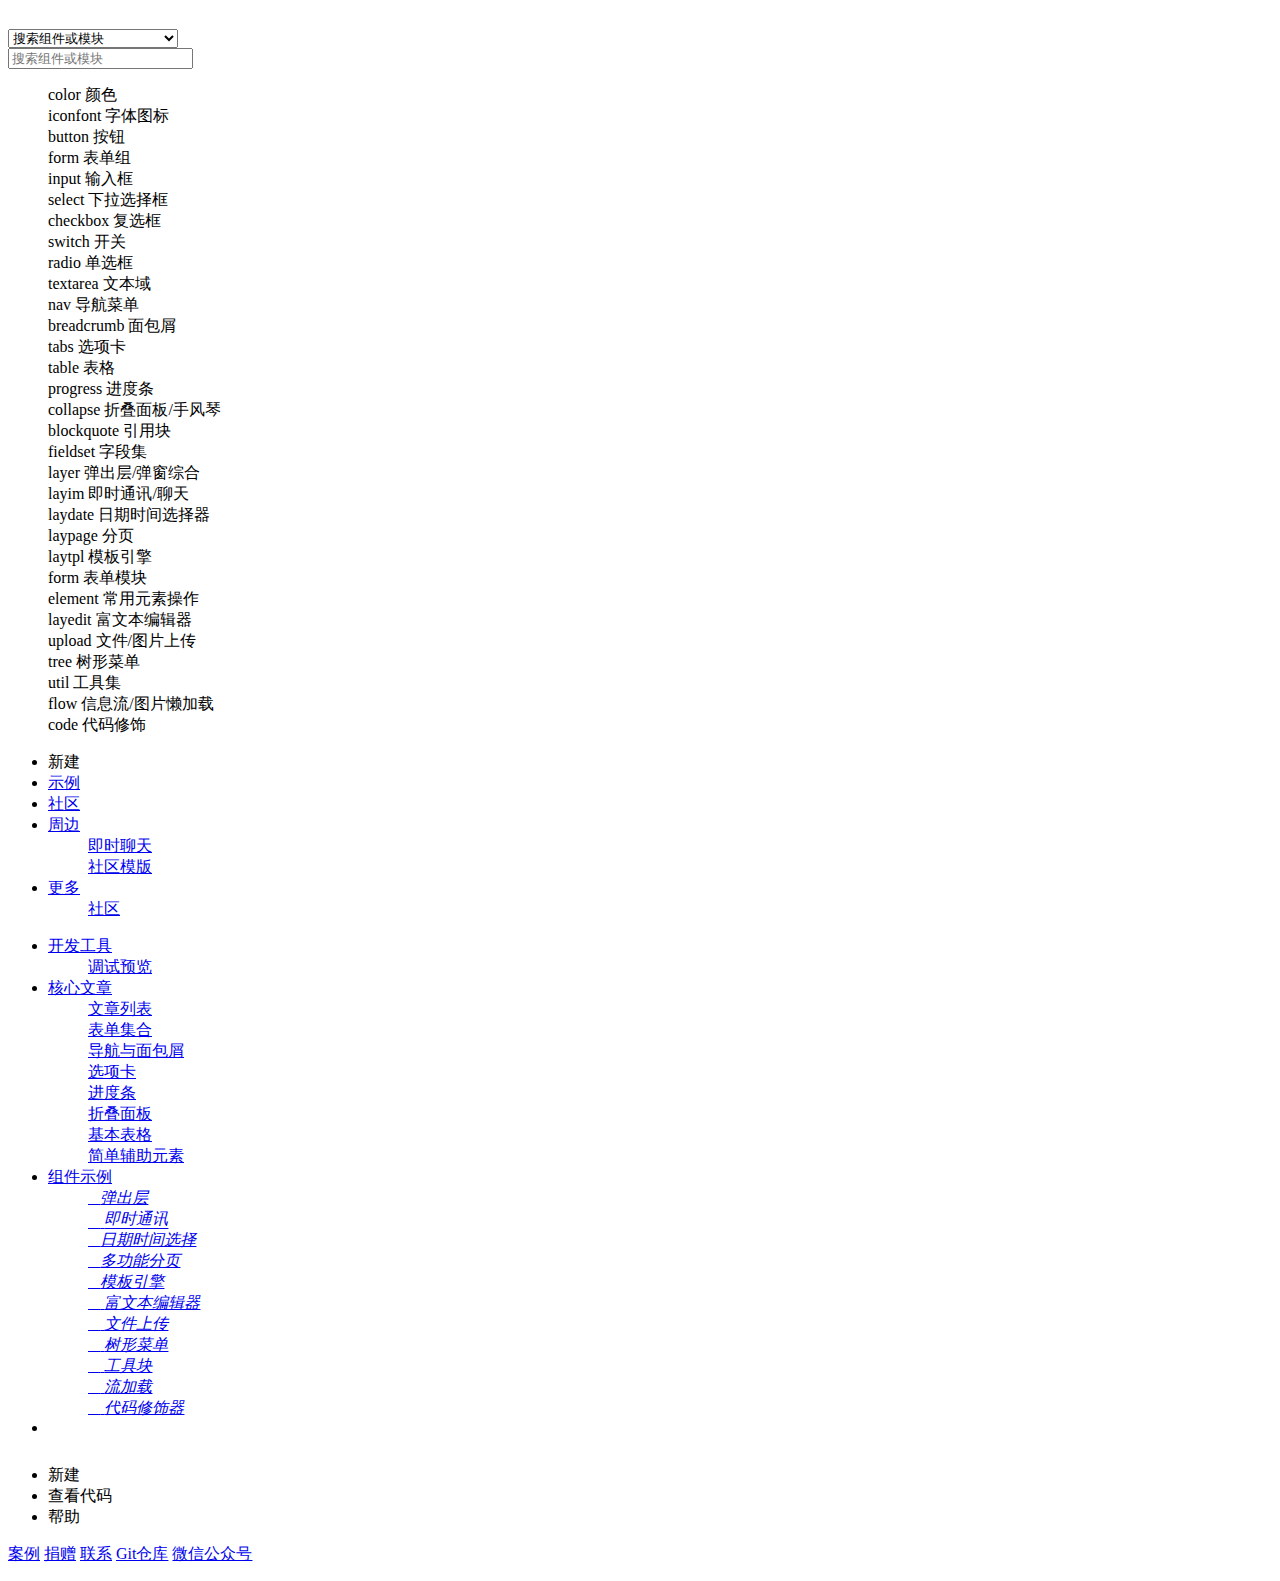
==== commit 013211b3: "add list js partition" ====
--- a/admin/static/index.html
+++ b/admin/static/index.html
@@ -17,11 +17,12 @@
 </head>
 <body>
 <div class="layui-layout layui-layout-admin">
-<!--" {{{-->
+<!--" ###-->
 <div class="layui-header header header-demo">
   <div class="layui-main">
-    <a class="logo" href="/">
-      <img src="//res.layui.com/images/layui/logo.png" alt="layui">
+    <a class="logo" href="/static" style="font-size:large;color:#fff">
+		<!--<img src="/static/layui/src/images/layui/logo.png" alt="layui">-->
+	  Sblog.XYJ
     </a>
     <div class="layui-form component">
       <select lay-search="" lay-filter="component">
@@ -61,7 +62,7 @@
     </div>
     <ul class="layui-nav" pc="">
       <li class="layui-nav-item ">
-        <a href="/doc/">文档</a>
+        <a  id="sblog_op_add">新建</a>
       </li>
       <li class="layui-nav-item layui-this">
         <a href="/demo/">示例</a>
@@ -89,9 +90,9 @@
   </div>
 </div>
 
-<!--" }}}-->
-
-<!--{{{ silder-->
+<!--" ###-->
+
+<!--### silder-->
 <div class="layui-side layui-bg-black">
     <div class="layui-side-scroll">
       
@@ -107,10 +108,10 @@
   </li>
   
   <li class="layui-nav-item layui-nav-itemed">
-    <a class="javascript:;" href="javascript:;">基本元素<span class="layui-nav-more"></span></a>
+    <a class="javascript:;" href="javascript:;">核心文章<span class="layui-nav-more"></span></a>
     <dl class="layui-nav-child">
       <dd class="">
-        <a href="/demo/button.html">按钮组</a>
+        <a href="#" id="slide_post_list">文章列表</a>
       </dd>
       <dd class="">
         <a href="/demo/form.html">表单集合</a>
@@ -209,420 +210,26 @@
 
     </div>
   </div>
-<!--" }}}-->
-
-<!--" {{{main brief-->
+<!--" ###-->
+
+<!--" ###main brief-->
 <div class="layui-tab layui-tab-brief" lay-filter="demoTitle">
     <ul class="layui-tab-title site-demo-title">
-      <li class="layui-this">预览</li>
+      <li class="layui-this">新建</li>
       <li>查看代码</li>
       <li>帮助</li>
     </ul>
-    <div class="layui-body layui-tab-content site-demo site-demo-body">
+    <div class="layui-body layui-tab-content site-demo site-demo-body" id="sblog_body">
     
-    
-      <div class="layui-tab-item layui-show">
-        <div class="layui-main">
-          <div id="LAY_preview">
-          
-<blockquote class="layui-elem-quote">
-  鉴于小伙伴的普遍反馈，先温馨提醒两个常见“问题”：1. <a href="http://www.layui.com/doc/base/faq.html#form" target="_blank">为什么select/checkbox/radio没显示？</a> 2. <a href="http://www.layui.com/doc/modules/form.html#render" target="_blank">动态添加的表单元素如何更新？</a>
-</blockquote>
-              
-<fieldset class="layui-elem-field layui-field-title" style="margin-top: 20px;">
-  <legend>响应式的表单集合</legend>
-</fieldset>
- 
-<form class="layui-form" action="">
-  <div class="layui-form-item">
-    <label class="layui-form-label">单行输入框</label>
-    <div class="layui-input-block">
-      <input type="text" name="title" lay-verify="title" autocomplete="off" placeholder="请输入标题" class="layui-input">
+<!--begin content-->        
+
+<!--end content-->        
+
     </div>
   </div>
-  <div class="layui-form-item">
-    <label class="layui-form-label">验证必填项</label>
-    <div class="layui-input-block">
-      <input type="text" name="username" lay-verify="required" placeholder="请输入" autocomplete="off" class="layui-input">
-    </div>
-  </div>
-  
-  <div class="layui-form-item">
-    <div class="layui-inline">
-      <label class="layui-form-label">验证手机</label>
-      <div class="layui-input-inline">
-        <input type="tel" name="phone" lay-verify="phone" autocomplete="off" class="layui-input">
-      </div>
-    </div>
-    <div class="layui-inline">
-      <label class="layui-form-label">验证邮箱</label>
-      <div class="layui-input-inline">
-        <input type="text" name="email" lay-verify="email" autocomplete="off" class="layui-input">
-      </div>
-    </div>
-  </div>
-  
-  <div class="layui-form-item">
-    <div class="layui-inline">
-      <label class="layui-form-label">多规则验证</label>
-      <div class="layui-input-inline">
-        <input type="text" name="number" lay-verify="required|number" autocomplete="off" class="layui-input">
-      </div>
-    </div>
-    <div class="layui-inline">
-      <label class="layui-form-label">验证日期</label>
-      <div class="layui-input-inline">
-        <input type="text" name="date" id="date" lay-verify="date" placeholder="yyyy-mm-dd" autocomplete="off" class="layui-input" onclick="layui.laydate({elem: this})">
-      </div>
-    </div>
-    <div class="layui-inline">
-      <label class="layui-form-label">验证链接</label>
-      <div class="layui-input-inline">
-        <input type="tel" name="url" lay-verify="url" autocomplete="off" class="layui-input">
-      </div>
-    </div>
-  </div>
-  
-  <div class="layui-form-item">
-    <label class="layui-form-label">验证身份证</label>
-    <div class="layui-input-block">
-      <input type="text" name="identity" lay-verify="identity" placeholder="" autocomplete="off" class="layui-input">
-    </div>
-  </div>
-  <div class="layui-form-item">
-    <label class="layui-form-label">自定义验证</label>
-    <div class="layui-input-inline">
-      <input type="password" name="password" lay-verify="pass" placeholder="请输入密码" autocomplete="off" class="layui-input">
-    </div>
-    <div class="layui-form-mid layui-word-aux">请填写6到12位密码</div>
-  </div>
-  
-  <div class="layui-form-item">
-    <div class="layui-inline">
-      <label class="layui-form-label">范围</label>
-      <div class="layui-input-inline" style="width: 100px;">
-        <input type="text" name="price_min" placeholder="￥" autocomplete="off" class="layui-input">
-      </div>
-      <div class="layui-form-mid">-</div>
-      <div class="layui-input-inline" style="width: 100px;">
-        <input type="text" name="price_max" placeholder="￥" autocomplete="off" class="layui-input">
-      </div>
-    </div>
-  </div>
-  
-  <div class="layui-form-item">
-    <label class="layui-form-label">单行选择框</label>
-    <div class="layui-input-block">
-      <select name="interest" lay-filter="aihao">
-        <option value=""></option>
-        <option value="0">写作</option>
-        <option value="1" selected="">阅读</option>
-        <option value="2">游戏</option>
-        <option value="3">音乐</option>
-        <option value="4">旅行</option>
-      </select><div class="layui-unselect layui-form-select"><div class="layui-select-title"><input type="text" placeholder="请选择" value="阅读" readonly="" class="layui-input layui-unselect"><i class="layui-edge"></i></div><dl class="layui-anim layui-anim-upbit"><dd lay-value="0" class="">写作</dd><dd lay-value="1" class="layui-this">阅读</dd><dd lay-value="2" class="">游戏</dd><dd lay-value="3" class="">音乐</dd><dd lay-value="4" class="">旅行</dd></dl></div>
-    </div>
-  </div>
-  
-  
-  <div class="layui-form-item">
-    <div class="layui-inline">
-      <label class="layui-form-label">分组选择框</label>
-      <div class="layui-input-inline">
-        <select name="quiz">
-          <option value="">请选择问题</option>
-          <optgroup label="城市记忆">
-            <option value="你工作的第一个城市">你工作的第一个城市</option>
-          </optgroup>
-          <optgroup label="学生时代">
-            <option value="你的工号">你的工号</option>
-            <option value="你最喜欢的老师">你最喜欢的老师</option>
-          </optgroup>
-        </select><div class="layui-unselect layui-form-select"><div class="layui-select-title"><input type="text" placeholder="请选择问题" value="" readonly="" class="layui-input layui-unselect"><i class="layui-edge"></i></div><dl class="layui-anim layui-anim-upbit layui-select-group"><dt>城市记忆</dt><dd lay-value="你工作的第一个城市" class="">你工作的第一个城市</dd><dt>学生时代</dt><dd lay-value="你的工号" class="">你的工号</dd><dd lay-value="你最喜欢的老师" class="">你最喜欢的老师</dd></dl></div>
-      </div>
-    </div>
-    <div class="layui-inline">
-      <label class="layui-form-label">搜索选择框</label>
-      <div class="layui-input-inline">
-        <select name="modules" lay-verify="required" lay-search="">
-          <option value="">直接选择或搜索选择</option>
-          <option value="1">layer</option>
-          <option value="2">form</option>
-          <option value="3">layim</option>
-          <option value="4">element</option>
-          <option value="5">laytpl</option>
-          <option value="6">upload</option>
-          <option value="7">laydate</option>
-          <option value="8">laypage</option>
-          <option value="9">flow</option>
-          <option value="10">util</option>
-          <option value="11">code</option>
-          <option value="12">tree</option>
-          <option value="13">layedit</option>
-          <option value="14">nav</option>
-          <option value="15">tab</option>
-          <option value="16">table</option>
-          <option value="17">select</option>
-          <option value="18">checkbox</option>
-          <option value="19">switch</option>
-          <option value="20">radio</option>
-        </select><div class="layui-unselect layui-form-select"><div class="layui-select-title"><input type="text" placeholder="直接选择或搜索选择" value="" class="layui-input layui-unselect"><i class="layui-edge"></i></div><dl class="layui-anim layui-anim-upbit"><dd lay-value="1" class="">layer</dd><dd lay-value="2" class="">form</dd><dd lay-value="3" class="">layim</dd><dd lay-value="4" class="">element</dd><dd lay-value="5" class="">laytpl</dd><dd lay-value="6" class="">upload</dd><dd lay-value="7" class="">laydate</dd><dd lay-value="8" class="">laypage</dd><dd lay-value="9" class="">flow</dd><dd lay-value="10" class="">util</dd><dd lay-value="11" class="">code</dd><dd lay-value="12" class="">tree</dd><dd lay-value="13" class="">layedit</dd><dd lay-value="14" class="">nav</dd><dd lay-value="15" class="">tab</dd><dd lay-value="16" class="">table</dd><dd lay-value="17" class="">select</dd><dd lay-value="18" class="">checkbox</dd><dd lay-value="19" class="">switch</dd><dd lay-value="20" class="">radio</dd></dl></div>
-      </div>
-    </div>
-  </div>
-  
-  <div class="layui-form-item">
-    <label class="layui-form-label">联动选择框</label>
-    <div class="layui-input-inline">
-      <select name="quiz1">
-        <option value="">请选择省</option>
-        <option value="浙江" selected="">浙江省</option>
-        <option value="你的工号">江西省</option>
-        <option value="你最喜欢的老师">福建省</option>
-      </select><div class="layui-unselect layui-form-select"><div class="layui-select-title"><input type="text" placeholder="请选择省" value="浙江省" readonly="" class="layui-input layui-unselect"><i class="layui-edge"></i></div><dl class="layui-anim layui-anim-upbit"><dd lay-value="浙江" class="layui-this">浙江省</dd><dd lay-value="你的工号" class="">江西省</dd><dd lay-value="你最喜欢的老师" class="">福建省</dd></dl></div>
-    </div>
-    <div class="layui-input-inline">
-      <select name="quiz2">
-        <option value="">请选择市</option>
-        <option value="杭州">杭州</option>
-        <option value="宁波" disabled="">宁波</option>
-        <option value="温州">温州</option>
-        <option value="温州">台州</option>
-        <option value="温州">绍兴</option>
-      </select><div class="layui-unselect layui-form-select"><div class="layui-select-title"><input type="text" placeholder="请选择市" value="" readonly="" class="layui-input layui-unselect"><i class="layui-edge"></i></div><dl class="layui-anim layui-anim-upbit"><dd lay-value="杭州" class="">杭州</dd><dd lay-value="宁波" class=" layui-disabled">宁波</dd><dd lay-value="温州" class="">温州</dd><dd lay-value="温州" class="">台州</dd><dd lay-value="温州" class="">绍兴</dd></dl></div>
-    </div>
-    <div class="layui-input-inline">
-      <select name="quiz3">
-        <option value="">请选择县/区</option>
-        <option value="西湖区">西湖区</option>
-        <option value="余杭区">余杭区</option>
-        <option value="拱墅区">临安市</option>
-      </select><div class="layui-unselect layui-form-select"><div class="layui-select-title"><input type="text" placeholder="请选择县/区" value="" readonly="" class="layui-input layui-unselect"><i class="layui-edge"></i></div><dl class="layui-anim layui-anim-upbit"><dd lay-value="西湖区" class="">西湖区</dd><dd lay-value="余杭区" class="">余杭区</dd><dd lay-value="拱墅区" class="">临安市</dd></dl></div>
-    </div>
-  </div>
-  
-  <div class="layui-form-item">
-    <label class="layui-form-label">复选框</label>
-    <div class="layui-input-block">
-      <input type="checkbox" name="like[write]" title="写作"><div class="layui-unselect layui-form-checkbox" lay-skin=""><span>写作</span><i class="layui-icon"></i></div>
-      <input type="checkbox" name="like[read]" title="阅读" checked=""><div class="layui-unselect layui-form-checkbox layui-form-checked" lay-skin=""><span>阅读</span><i class="layui-icon"></i></div>
-      <input type="checkbox" name="like[game]" title="游戏"><div class="layui-unselect layui-form-checkbox" lay-skin=""><span>游戏</span><i class="layui-icon"></i></div>
-    </div>
-  </div>
-  
-  <div class="layui-form-item" pane="">
-    <label class="layui-form-label">原始复选框</label>
-    <div class="layui-input-block">
-      <input type="checkbox" name="like1[write]" lay-skin="primary" title="写作" checked=""><div class="layui-unselect layui-form-checkbox layui-form-checked" lay-skin="primary"><span>写作</span><i class="layui-icon"></i></div>
-      <input type="checkbox" name="like1[read]" lay-skin="primary" title="阅读"><div class="layui-unselect layui-form-checkbox" lay-skin="primary"><span>阅读</span><i class="layui-icon"></i></div>
-      <input type="checkbox" name="like1[game]" lay-skin="primary" title="游戏" disabled=""><div class="layui-unselect layui-form-checkbox layui-checkbox-disbaled layui-disabled" lay-skin="primary"><span>游戏</span><i class="layui-icon"></i></div>
-    </div>
-  </div>
-  
-  <div class="layui-form-item">
-    <label class="layui-form-label">开关-默认关</label>
-    <div class="layui-input-block">
-      <input type="checkbox" name="close" lay-skin="switch" lay-text="ON|OFF"><div class="layui-unselect layui-form-switch" lay-skin="_switch"><em>OFF</em><i></i></div>
-    </div>
-  </div>
-  <div class="layui-form-item">
-    <label class="layui-form-label">开关-默认开</label>
-    <div class="layui-input-block">
-      <input type="checkbox" checked="" name="open" lay-skin="switch" lay-filter="switchTest" lay-text="ON|OFF"><div class="layui-unselect layui-form-switch layui-form-onswitch" lay-skin="_switch"><em>ON</em><i></i></div>
-    </div>
-  </div>
-  <div class="layui-form-item">
-    <label class="layui-form-label">单选框</label>
-    <div class="layui-input-block">
-      <input type="radio" name="sex" value="男" title="男" checked=""><div class="layui-unselect layui-form-radio layui-form-radioed"><i class="layui-anim layui-icon"></i><span>男</span></div>
-      <input type="radio" name="sex" value="女" title="女"><div class="layui-unselect layui-form-radio"><i class="layui-anim layui-icon"></i><span>女</span></div>
-      <input type="radio" name="sex" value="禁" title="禁用" disabled=""><div class="layui-unselect layui-form-radio layui-radio-disbaled layui-disabled"><i class="layui-anim layui-icon"></i><span>禁用</span></div>
-    </div>
-  </div>
-  <div class="layui-form-item layui-form-text">
-    <label class="layui-form-label">普通文本域</label>
-    <div class="layui-input-block">
-      <textarea placeholder="请输入内容" class="layui-textarea"></textarea>
-    </div>
-  </div>
-  <div class="layui-form-item layui-form-text">
-    <label class="layui-form-label">编辑器</label>
-    <div class="layui-input-block">
-      <textarea class="layui-textarea layui-hide" name="content" lay-verify="content" id="LAY_demo_editor"></textarea><div class="layui-layedit"><div class="layui-unselect layui-layedit-tool"><i class="layui-icon layedit-tool-b" title="加粗" lay-command="Bold" layedit-event="b" "=""></i><i class="layui-icon layedit-tool-i" title="斜体" lay-command="italic" layedit-event="i" "=""></i><i class="layui-icon layedit-tool-u" title="下划线" lay-command="underline" layedit-event="u" "=""></i><i class="layui-icon layedit-tool-d" title="删除线" lay-command="strikeThrough" layedit-event="d" "=""></i><span class="layedit-tool-mid"></span><i class="layui-icon layedit-tool-left" title="左对齐" lay-command="justifyLeft" layedit-event="left" "=""></i><i class="layui-icon layedit-tool-center" title="居中对齐" lay-command="justifyCenter" layedit-event="center" "=""></i><i class="layui-icon layedit-tool-right" title="右对齐" lay-command="justifyRight" layedit-event="right" "=""></i><span class="layedit-tool-mid"></span><i class="layui-icon layedit-tool-link" title="插入链接" layedit-event="link" "=""></i><i class="layui-icon layedit-tool-unlink layui-disabled" title="清除链接" lay-command="unlink" layedit-event="unlink" "=""></i><i class="layui-icon layedit-tool-face" title="表情" layedit-event="face" "=""></i><i class="layui-icon layedit-tool-image" title="图片" layedit-event="image"><input type="file" name="file"></i></div><div class="layui-layedit-iframe"><iframe id="LAY_layedit_1" name="LAY_layedit_1" textarea="LAY_demo_editor" frameborder="0" style="height: 280px;"></iframe></div></div>
-    </div>
-  </div>
-  <div class="layui-form-item">
-    <div class="layui-input-block">
-      <button class="layui-btn" lay-submit="" lay-filter="demo1">立即提交</button>
-      <button type="reset" class="layui-btn layui-btn-primary">重置</button>
-    </div>
-  </div>
-</form>
-<fieldset class="layui-elem-field layui-field-title" style="margin-top: 50px;">
-  <legend>方框风格的表单集合</legend>
-</fieldset>
-<form class="layui-form layui-form-pane" action="">
-  <div class="layui-form-item">
-    <label class="layui-form-label">长输入框</label>
-    <div class="layui-input-block">
-      <input type="text" name="title" autocomplete="off" placeholder="请输入标题" class="layui-input">
-    </div>
-  </div>
-  <div class="layui-form-item">
-    <label class="layui-form-label">短输入框</label>
-    <div class="layui-input-inline">
-      <input type="text" name="username" lay-verify="required" placeholder="请输入" autocomplete="off" class="layui-input">
-    </div>
-  </div>
-  
-  <div class="layui-form-item">
-    <div class="layui-inline">
-      <label class="layui-form-label">日期选择</label>
-      <div class="layui-input-block">
-        <input type="text" name="date" id="date" autocomplete="off" class="layui-input" onclick="layui.laydate({elem: this})">
-      </div>
-    </div>
-    <div class="layui-inline">
-      <label class="layui-form-label">行内表单</label>
-      <div class="layui-input-inline">
-        <input type="number" name="number" autocomplete="off" class="layui-input">
-      </div>
-    </div>
-  </div>
-  <div class="layui-form-item">
-    <label class="layui-form-label">密码</label>
-    <div class="layui-input-inline">
-      <input type="password" name="password" placeholder="请输入密码" autocomplete="off" class="layui-input">
-    </div>
-    <div class="layui-form-mid layui-word-aux">请务必填写用户名</div>
-  </div>
-  
-  <div class="layui-form-item">
-    <div class="layui-inline">
-      <label class="layui-form-label">范围</label>
-      <div class="layui-input-inline" style="width: 100px;">
-        <input type="text" name="price_min" placeholder="￥" autocomplete="off" class="layui-input">
-      </div>
-      <div class="layui-form-mid">-</div>
-      <div class="layui-input-inline" style="width: 100px;">
-        <input type="text" name="price_max" placeholder="￥" autocomplete="off" class="layui-input">
-      </div>
-    </div>
-  </div>
-  
-  <div class="layui-form-item">
-    <label class="layui-form-label">单行选择框</label>
-    <div class="layui-input-block">
-      <select name="interest" lay-filter="aihao">
-        <option value=""></option>
-        <option value="0">写作</option>
-        <option value="1" selected="">阅读</option>
-        <option value="2">游戏</option>
-        <option value="3">音乐</option>
-        <option value="4">旅行</option>
-      </select><div class="layui-unselect layui-form-select"><div class="layui-select-title"><input type="text" placeholder="请选择" value="阅读" readonly="" class="layui-input layui-unselect"><i class="layui-edge"></i></div><dl class="layui-anim layui-anim-upbit"><dd lay-value="0" class="">写作</dd><dd lay-value="1" class="layui-this">阅读</dd><dd lay-value="2" class="">游戏</dd><dd lay-value="3" class="">音乐</dd><dd lay-value="4" class="">旅行</dd></dl></div>
-    </div>
-  </div>
-  
-  <div class="layui-form-item">
-    <label class="layui-form-label">行内选择框</label>
-    <div class="layui-input-inline">
-      <select name="quiz1">
-        <option value="">请选择省</option>
-        <option value="浙江" selected="">浙江省</option>
-        <option value="你的工号">江西省</option>
-        <option value="你最喜欢的老师">福建省</option>
-      </select><div class="layui-unselect layui-form-select"><div class="layui-select-title"><input type="text" placeholder="请选择省" value="浙江省" readonly="" class="layui-input layui-unselect"><i class="layui-edge"></i></div><dl class="layui-anim layui-anim-upbit"><dd lay-value="浙江" class="layui-this">浙江省</dd><dd lay-value="你的工号" class="">江西省</dd><dd lay-value="你最喜欢的老师" class="">福建省</dd></dl></div>
-    </div>
-    <div class="layui-input-inline">
-      <select name="quiz2">
-        <option value="">请选择市</option>
-        <option value="杭州">杭州</option>
-        <option value="宁波" disabled="">宁波</option>
-        <option value="温州">温州</option>
-        <option value="温州">台州</option>
-        <option value="温州">绍兴</option>
-      </select><div class="layui-unselect layui-form-select"><div class="layui-select-title"><input type="text" placeholder="请选择市" value="" readonly="" class="layui-input layui-unselect"><i class="layui-edge"></i></div><dl class="layui-anim layui-anim-upbit"><dd lay-value="杭州" class="">杭州</dd><dd lay-value="宁波" class=" layui-disabled">宁波</dd><dd lay-value="温州" class="">温州</dd><dd lay-value="温州" class="">台州</dd><dd lay-value="温州" class="">绍兴</dd></dl></div>
-    </div>
-    <div class="layui-input-inline">
-      <select name="quiz3">
-        <option value="">请选择县/区</option>
-        <option value="西湖区">西湖区</option>
-        <option value="余杭区">余杭区</option>
-        <option value="拱墅区">临安市</option>
-      </select><div class="layui-unselect layui-form-select"><div class="layui-select-title"><input type="text" placeholder="请选择县/区" value="" readonly="" class="layui-input layui-unselect"><i class="layui-edge"></i></div><dl class="layui-anim layui-anim-upbit"><dd lay-value="西湖区" class="">西湖区</dd><dd lay-value="余杭区" class="">余杭区</dd><dd lay-value="拱墅区" class="">临安市</dd></dl></div>
-    </div>
-  </div>
-  <div class="layui-form-item" pane="">
-    <label class="layui-form-label">开关-开</label>
-    <div class="layui-input-block">
-      <input type="checkbox" checked="" name="open" lay-skin="switch" lay-filter="switchTest" title="开关"><div class="layui-unselect layui-form-switch layui-form-onswitch" lay-skin="_switch"><em></em><i></i></div>
-    </div>
-  </div>
-  <div class="layui-form-item" pane="">
-    <label class="layui-form-label">单选框</label>
-    <div class="layui-input-block">
-      <input type="radio" name="sex" value="男" title="男" checked=""><div class="layui-unselect layui-form-radio layui-form-radioed"><i class="layui-anim layui-icon"></i><span>男</span></div>
-      <input type="radio" name="sex" value="女" title="女"><div class="layui-unselect layui-form-radio"><i class="layui-anim layui-icon"></i><span>女</span></div>
-      <input type="radio" name="sex" value="禁" title="禁用" disabled=""><div class="layui-unselect layui-form-radio layui-radio-disbaled layui-disabled"><i class="layui-anim layui-icon"></i><span>禁用</span></div>
-    </div>
-  </div>
-  <div class="layui-form-item layui-form-text">
-    <label class="layui-form-label">文本域</label>
-    <div class="layui-input-block">
-      <textarea placeholder="请输入内容" class="layui-textarea"></textarea>
-    </div>
-  </div>
-  <div class="layui-form-item">
-    <button class="layui-btn" lay-submit="" lay-filter="demo2">跳转式提交</button>
-  </div>
-</form>
-          </div>
-          <div class="layui-elem-quote" style="margin-top: 20px;">
-  <p>Layui - 精心为你雕琢</p>
-</div>
-        </div>
-      </div>
-      
-      
-      <div class="layui-tab-item">
-<textarea class="layui-border-box site-demo-text site-demo-code" id="LAY_democode" spellcheck="false" readonly="">&lt;!DOCTYPE html&gt;
-&lt;html&gt;
-&lt;head&gt;
-  &lt;meta charset="utf-8"&gt;
-  &lt;title&gt;layui&lt;/title&gt;
-  &lt;meta name="renderer" content="webkit"&gt;
-  &lt;meta http-equiv="X-UA-Compatible" content="IE=edge,chrome=1"&gt;
-  &lt;meta name="viewport" content="width=device-width, initial-scale=1, maximum-scale=1"&gt;
-  &lt;link rel="stylesheet" href="//res.layui.com/layui/build/css/layui.css"  media="all"&gt;
-  &lt;!-- 注意：如果你直接复制所有代码到本地，上述css路径需要改成你本地的 --&gt;
-&lt;/head&gt;
-</textarea>
-      </div>
-      <div class="layui-tab-item">
-        <div class="layui-main">
-          <p></p>
-          
-          
-<div style="margin: 15px 0;">
-  <ins class="adsbygoogle" style="display:inline-block;width:970px;height:90px" data-ad-client="ca-pub-6111334333458862" data-ad-slot="6835627838" data-adsbygoogle-status="done"><ins id="aswift_0_expand" style="display:inline-table;border:none;height:90px;margin:0;padding:0;position:relative;visibility:visible;width:970px;background-color:transparent"><ins id="aswift_0_anchor" style="display:block;border:none;height:90px;margin:0;padding:0;position:relative;visibility:visible;width:970px;background-color:transparent"><iframe width="970" height="90" frameborder="0" marginwidth="0" marginheight="0" vspace="0" hspace="0" allowtransparency="true" scrolling="no" allowfullscreen="true" onload="var i=this.id,s=window.google_iframe_oncopy,H=s&amp;&amp;s.handlers,h=H&amp;&amp;H[i],w=this.contentWindow,d;try{d=w.document}catch(e){}if(h&amp;&amp;d&amp;&amp;(!d.body||!d.body.firstChild)){if(h.call){setTimeout(h,0)}else if(h.match){try{h=s.upd(h,i)}catch(e){}w.location.replace(h)}}" id="aswift_0" name="aswift_0" style="left:0;position:absolute;top:0;"></iframe></ins></ins></ins>
-</div>
-
-          
-          <fieldset class="layui-elem-field layui-field-title" style="margin-top: 50px;">
-            <legend>相关</legend>
-          </fieldset>
-          <a class="layui-btn layui-btn-normal" href="/doc/element/form.html" target="_blank">表单元素文档</a>
-          <a class="layui-btn layui-btn-normal" href="/doc/modules/form.html" target="_blank">表单组件文档</a>
-        </div>
-      </div>
-        
-        
-    </div>
-  </div>
-<!--" }}}-->
-
-<!--" {{{footer-->
+<!--" ###-->
+
+<!--" ###footer-->
 <div class="layui-footer footer footer-demo">
   <div class="layui-main">
     <p>
@@ -635,27 +242,20 @@
     </p>
   </div>
 </div>
-<!--" }}}-->
+<!--" ###-->
 </div>
 
 <script src="/jquery.js"></script>
 <script src="/static/layui/src/layui.js"></script>
-<script>
-
-layui.use(['layer', 'form'], function(){
-	  var layer = layui.layer
-		,form = layui.form();
-		  
-		  layer.msg('Hello World');
-
-	  });
-
-
-</script>
+
 <script>
 layui.config({
-  base: '//res.layui.com/lay/modules/layui/'
-  ,version: '1490557978767'
+  base: '/static/module/',
+  version: '1490557978767'
+}).extend({
+	sblog_op_load:'sblog_op_load',
+	sblog_post_list:'mjs/post_list',
+	sblog_edit:'mjs/edit'
 }).use('global');
  
 window.global = {
@@ -664,6 +264,35 @@
     return preview ? preview.innerHTML : '';
   }()
 };
+
+</script>
+
+<script>
+
+layui.use(['layer', 'form','sblog_edit','sblog_op_load','sblog_post_list'], 
+	function(){
+	  var layer = layui.layer
+		,form = layui.form();
+		  
+		//============BEGIN slide bar 左侧菜单========================
+		slide_post_list.addEventListener('click', function(){
+			var callLoad = layui.sblog_post_list.load;
+			layui.sblog_op_load.entry(sblog_body,layui.sblog_post_list);
+			layui.sblog_op_load.load(null,callLoad);
+		})
+		//===========END 左侧菜单结束事件监听=======================
+
+		sblog_op_add.addEventListener('click', function(){
+			layui.sblog_op_load.entry(sblog_body,layui.sblog_edit);
+			layui.sblog_op_load.load();
+			//sblog_body.innerHTML = layui.sblog_edit.content
+			layer.msg("OK");
+		})
+
+		
+});
+
+
 </script>
 
 </body>
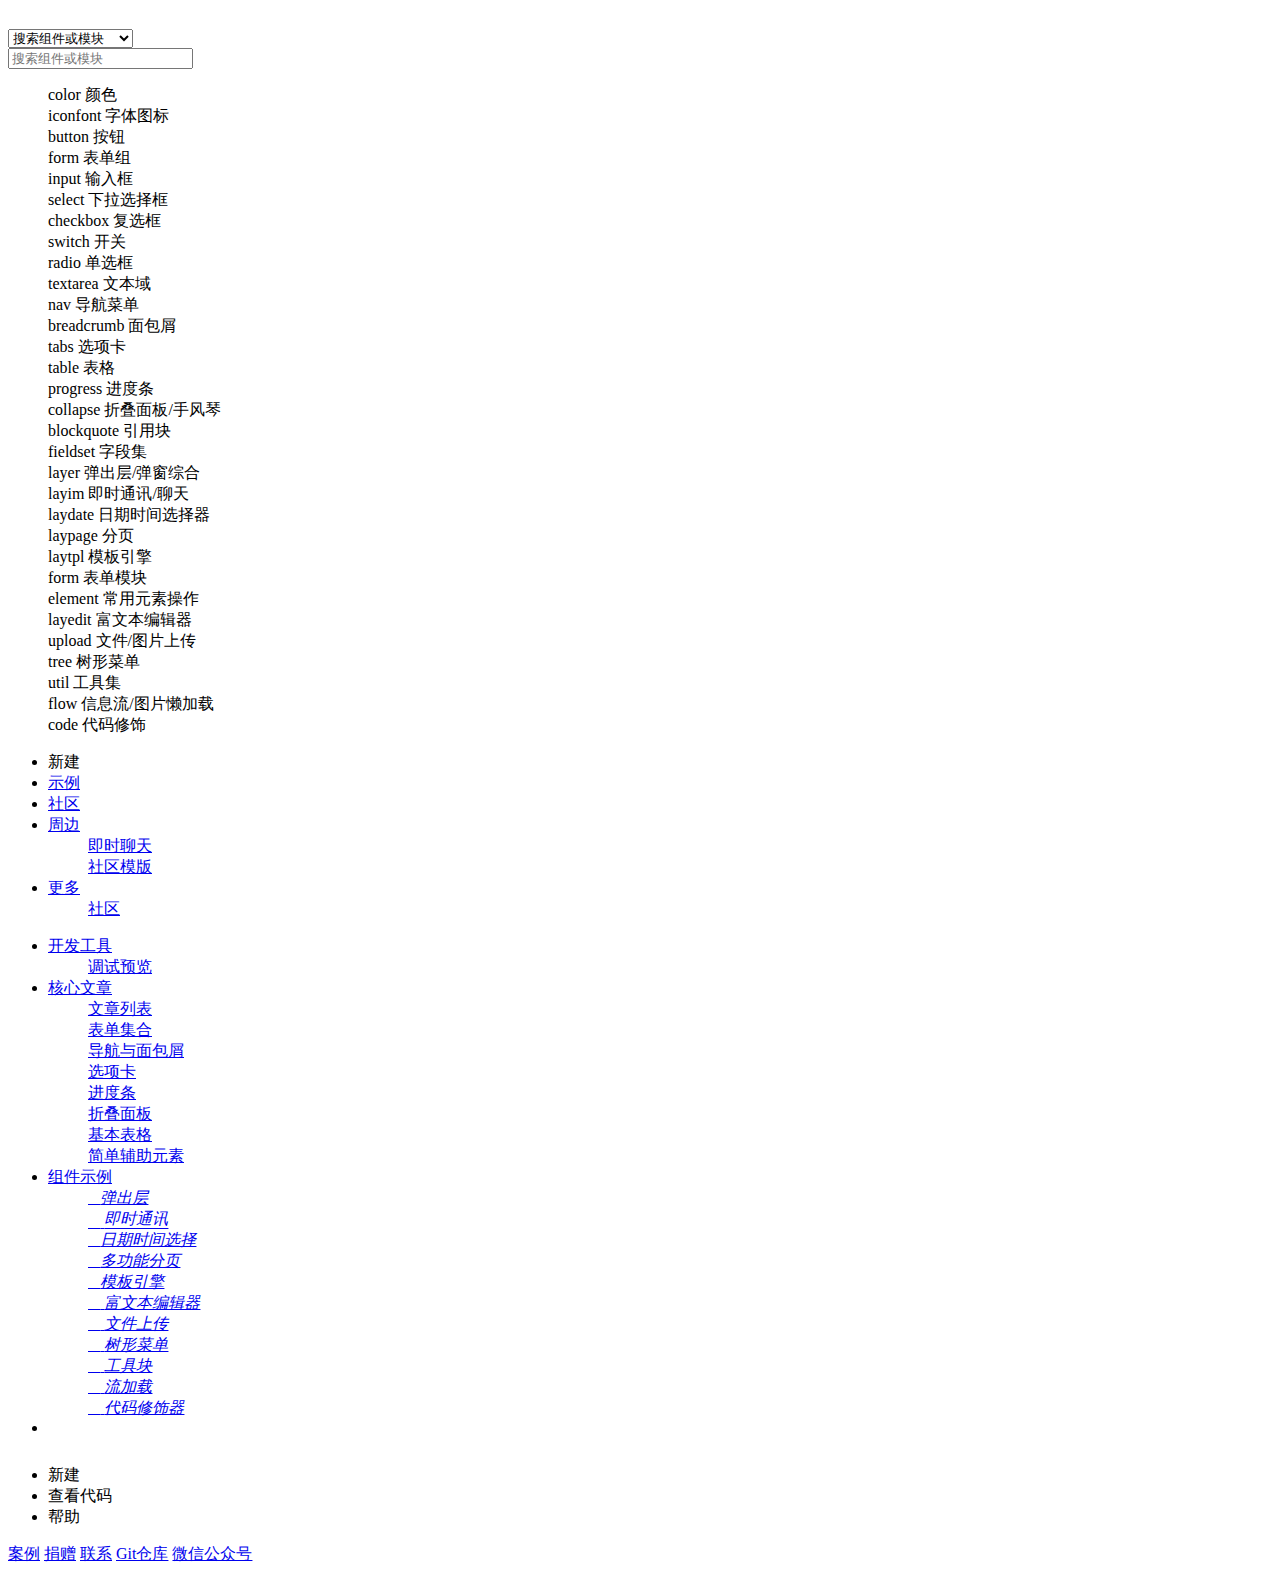
==== commit 0f0a9d8d: "comeplate first insert to mysql" ====
--- a/admin/static/index.html
+++ b/admin/static/index.html
@@ -31,41 +31,15 @@
         <option value="element/icon.html">iconfont 字体图标</option>
         <option value="element/button.html">button 按钮</option>
         <option value="element/form.html">form 表单组</option>
-        <option value="element/form.html#input">input 输入框</option>
-        <option value="element/form.html#select">select 下拉选择框</option>
-        <option value="element/form.html#checkbox">checkbox 复选框</option>
-        <option value="element/form.html#switch">switch 开关</option>
-        <option value="element/form.html#radio">radio 单选框</option>
-        <option value="element/form.html#textarea">textarea 文本域</option>
-        <option value="element/nav.html">nav 导航菜单</option>
-        <option value="element/nav.html#breadcrumb">breadcrumb 面包屑</option>
-        <option value="element/tab.html">tabs 选项卡</option>
-        <option value="element/table.html">table 表格</option>
-        <option value="element/progress.html">progress 进度条</option>
-        <option value="element/collapse.html">collapse 折叠面板/手风琴</option>
-        <option value="element/auxiliar.html#blockquote">blockquote 引用块</option>
-        <option value="element/auxiliar.html#fieldset">fieldset 字段集</option>
-        <option value="modules/layer.html">layer 弹出层/弹窗综合</option>
-        <option value="modules/layim.html">layim 即时通讯/聊天</option>
-        <option value="modules/laydate.html">laydate 日期时间选择器</option>
-        <option value="modules/laypage.html">laypage 分页</option>
-        <option value="modules/laytpl.html">laytpl 模板引擎</option>
-        <option value="modules/form.html">form 表单模块</option>
-        <option value="modules/element.html">element 常用元素操作</option>
-        <option value="modules/layedit.html">layedit 富文本编辑器</option>
-        <option value="modules/upload.html">upload 文件/图片上传</option>
-        <option value="modules/tree.html">tree 树形菜单</option>
-        <option value="modules/util.html">util 工具集</option>
-        <option value="modules/flow.html">flow 信息流/图片懒加载</option>
-        <option value="modules/code.html">code 代码修饰</option>
+
       </select><div class="layui-unselect layui-form-select"><div class="layui-select-title"><input type="text" placeholder="搜索组件或模块" value="" class="layui-input layui-unselect"><i class="layui-edge"></i></div><dl class="layui-anim layui-anim-upbit"><dd lay-value="element/color.html" class="">color 颜色</dd><dd lay-value="element/icon.html" class="">iconfont 字体图标</dd><dd lay-value="element/button.html" class="">button 按钮</dd><dd lay-value="element/form.html" class="">form 表单组</dd><dd lay-value="element/form.html#input" class="">input 输入框</dd><dd lay-value="element/form.html#select" class="">select 下拉选择框</dd><dd lay-value="element/form.html#checkbox" class="">checkbox 复选框</dd><dd lay-value="element/form.html#switch" class="">switch 开关</dd><dd lay-value="element/form.html#radio" class="">radio 单选框</dd><dd lay-value="element/form.html#textarea" class="">textarea 文本域</dd><dd lay-value="element/nav.html" class="">nav 导航菜单</dd><dd lay-value="element/nav.html#breadcrumb" class="">breadcrumb 面包屑</dd><dd lay-value="element/tab.html" class="">tabs 选项卡</dd><dd lay-value="element/table.html" class="">table 表格</dd><dd lay-value="element/progress.html" class="">progress 进度条</dd><dd lay-value="element/collapse.html" class="">collapse 折叠面板/手风琴</dd><dd lay-value="element/auxiliar.html#blockquote" class="">blockquote 引用块</dd><dd lay-value="element/auxiliar.html#fieldset" class="">fieldset 字段集</dd><dd lay-value="modules/layer.html" class="">layer 弹出层/弹窗综合</dd><dd lay-value="modules/layim.html" class="">layim 即时通讯/聊天</dd><dd lay-value="modules/laydate.html" class="">laydate 日期时间选择器</dd><dd lay-value="modules/laypage.html" class="">laypage 分页</dd><dd lay-value="modules/laytpl.html" class="">laytpl 模板引擎</dd><dd lay-value="modules/form.html" class="">form 表单模块</dd><dd lay-value="modules/element.html" class="">element 常用元素操作</dd><dd lay-value="modules/layedit.html" class="">layedit 富文本编辑器</dd><dd lay-value="modules/upload.html" class="">upload 文件/图片上传</dd><dd lay-value="modules/tree.html" class="">tree 树形菜单</dd><dd lay-value="modules/util.html" class="">util 工具集</dd><dd lay-value="modules/flow.html" class="">flow 信息流/图片懒加载</dd><dd lay-value="modules/code.html" class="">code 代码修饰</dd></dl></div>
     </div>
     <ul class="layui-nav" pc="">
       <li class="layui-nav-item ">
-        <a  id="sblog_op_add">新建</a>
+        <a  id="sblog_op_add" class="sblog_op_cursor">新建</a>
       </li>
       <li class="layui-nav-item layui-this">
-        <a href="/demo/">示例</a>
+        <a href="#" class="sblog_op_cursor">示例</a>
       </li>
       <!--<li class="layui-nav-item" pc>
         <a href="/xx/" target="_blank">后台</a>
@@ -92,7 +66,7 @@
 
 <!--" ###-->
 
-<!--### silder-->
+<!-- ### silder-->
 <div class="layui-side layui-bg-black">
     <div class="layui-side-scroll">
       
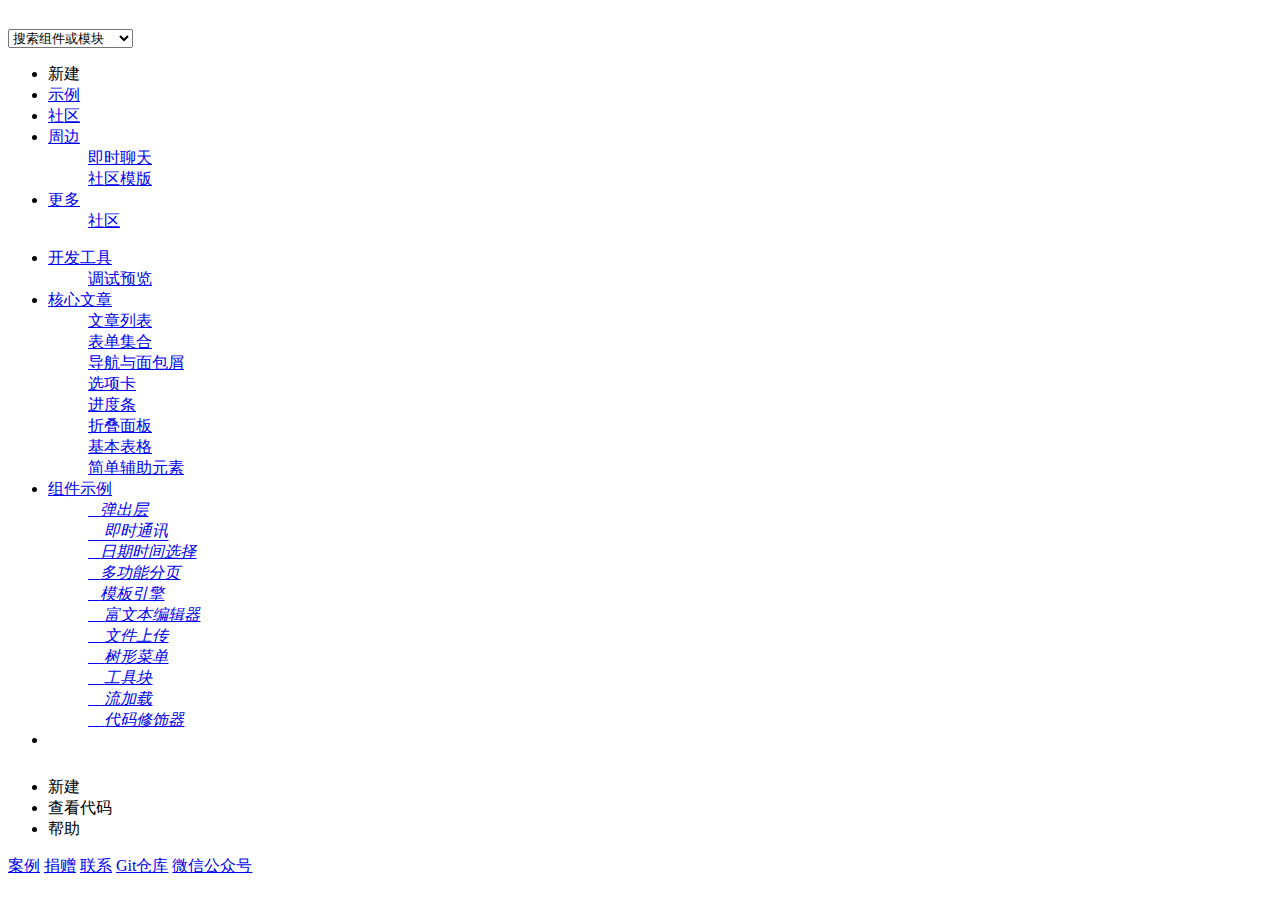
==== commit f3fd4ec0: "find finished" ====
--- a/admin/static/index.html
+++ b/admin/static/index.html
@@ -32,7 +32,7 @@
         <option value="element/button.html">button 按钮</option>
         <option value="element/form.html">form 表单组</option>
 
-      </select><div class="layui-unselect layui-form-select"><div class="layui-select-title"><input type="text" placeholder="搜索组件或模块" value="" class="layui-input layui-unselect"><i class="layui-edge"></i></div><dl class="layui-anim layui-anim-upbit"><dd lay-value="element/color.html" class="">color 颜色</dd><dd lay-value="element/icon.html" class="">iconfont 字体图标</dd><dd lay-value="element/button.html" class="">button 按钮</dd><dd lay-value="element/form.html" class="">form 表单组</dd><dd lay-value="element/form.html#input" class="">input 输入框</dd><dd lay-value="element/form.html#select" class="">select 下拉选择框</dd><dd lay-value="element/form.html#checkbox" class="">checkbox 复选框</dd><dd lay-value="element/form.html#switch" class="">switch 开关</dd><dd lay-value="element/form.html#radio" class="">radio 单选框</dd><dd lay-value="element/form.html#textarea" class="">textarea 文本域</dd><dd lay-value="element/nav.html" class="">nav 导航菜单</dd><dd lay-value="element/nav.html#breadcrumb" class="">breadcrumb 面包屑</dd><dd lay-value="element/tab.html" class="">tabs 选项卡</dd><dd lay-value="element/table.html" class="">table 表格</dd><dd lay-value="element/progress.html" class="">progress 进度条</dd><dd lay-value="element/collapse.html" class="">collapse 折叠面板/手风琴</dd><dd lay-value="element/auxiliar.html#blockquote" class="">blockquote 引用块</dd><dd lay-value="element/auxiliar.html#fieldset" class="">fieldset 字段集</dd><dd lay-value="modules/layer.html" class="">layer 弹出层/弹窗综合</dd><dd lay-value="modules/layim.html" class="">layim 即时通讯/聊天</dd><dd lay-value="modules/laydate.html" class="">laydate 日期时间选择器</dd><dd lay-value="modules/laypage.html" class="">laypage 分页</dd><dd lay-value="modules/laytpl.html" class="">laytpl 模板引擎</dd><dd lay-value="modules/form.html" class="">form 表单模块</dd><dd lay-value="modules/element.html" class="">element 常用元素操作</dd><dd lay-value="modules/layedit.html" class="">layedit 富文本编辑器</dd><dd lay-value="modules/upload.html" class="">upload 文件/图片上传</dd><dd lay-value="modules/tree.html" class="">tree 树形菜单</dd><dd lay-value="modules/util.html" class="">util 工具集</dd><dd lay-value="modules/flow.html" class="">flow 信息流/图片懒加载</dd><dd lay-value="modules/code.html" class="">code 代码修饰</dd></dl></div>
+      </select>
     </div>
     <ul class="layui-nav" pc="">
       <li class="layui-nav-item ">
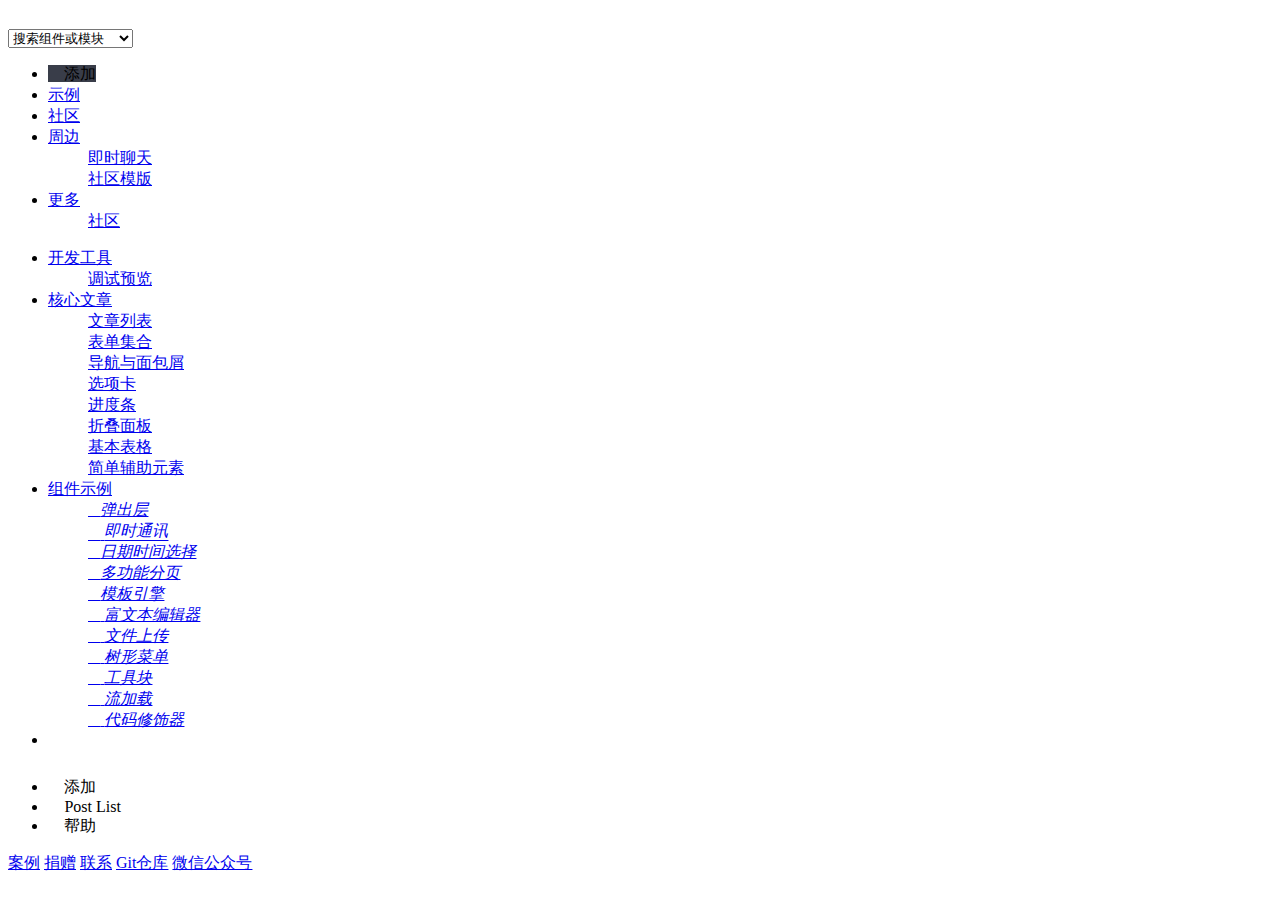
==== commit b747bec4: "fix:token valide" ====
--- a/admin/static/index.html
+++ b/admin/static/index.html
@@ -36,7 +36,11 @@
     </div>
     <ul class="layui-nav" pc="">
       <li class="layui-nav-item ">
-        <a  id="sblog_op_add" class="sblog_op_cursor">新建</a>
+	    <a  id="sblog_op_add" class="sblog_op_cursor sblog_op_add">
+			<span class="layui-btn " style="background-color:#393d49;">
+			<i class="layui-icon">&#xe608;</i> 添加
+			</span>
+		</a>
       </li>
       <li class="layui-nav-item layui-this">
         <a href="#" class="sblog_op_cursor">示例</a>
@@ -189,9 +193,23 @@
 <!--" ###main brief-->
 <div class="layui-tab layui-tab-brief" lay-filter="demoTitle">
     <ul class="layui-tab-title site-demo-title">
-      <li class="layui-this">新建</li>
-      <li>查看代码</li>
-      <li>帮助</li>
+		<li class="layui-this sblog_op_add">
+			<span class=" " style="background-color:none;">
+			<i class="layui-icon">&#xe608;</i> 添加
+			</span>
+		</li>
+		<li id="sblog_post_list_b1">
+			<span class=" " style="background-color:none;">
+			<i class="layui-icon">&#xe60a;</i> 
+			Post List
+			</span>
+		</li>
+		<li>
+			<span class=" " style="background-color:none;">
+			<i class="layui-icon">&#xe607;</i> 
+		帮助
+			</span>
+		</li>
     </ul>
     <div class="layui-body layui-tab-content site-demo site-demo-body" id="sblog_body">
     
@@ -220,6 +238,7 @@
 </div>
 
 <script src="/jquery.js"></script>
+<script src="/jquery.cookie.js"></script>
 <script src="/static/layui/src/layui.js"></script>
 
 <script>
@@ -249,19 +268,32 @@
 		,form = layui.form();
 		  
 		//============BEGIN slide bar 左侧菜单========================
-		slide_post_list.addEventListener('click', function(){
+		var sblog_list_func = function(){
 			var callLoad = layui.sblog_post_list.load;
 			layui.sblog_op_load.entry(sblog_body,layui.sblog_post_list);
 			layui.sblog_op_load.load(null,callLoad);
+		}
+		slide_post_list.addEventListener('click', function(){
+			sblog_list_func()
 		})
 		//===========END 左侧菜单结束事件监听=======================
-
+		sblog_post_list_b1.addEventListener('click', function(){
+			sblog_list_func()
+		})
+
+		var sblog_op_add_func= function(){
+			var callLoad = layui.sblog_edit.load;
+			layui.sblog_op_load.entry(sblog_body,layui.sblog_edit);
+			layui.sblog_op_load.load(null,callLoad);
+			//sblog_body.innerHTML = layui.sblog_edit.content
+		}
 		sblog_op_add.addEventListener('click', function(){
-			layui.sblog_op_load.entry(sblog_body,layui.sblog_edit);
-			layui.sblog_op_load.load();
-			//sblog_body.innerHTML = layui.sblog_edit.content
-			layer.msg("OK");
+			sblog_op_add_func();
 		})
+
+		$(".sblog_op_add").on("click",function(self){
+			sblog_op_add_func();
+		});
 
 		
 });
